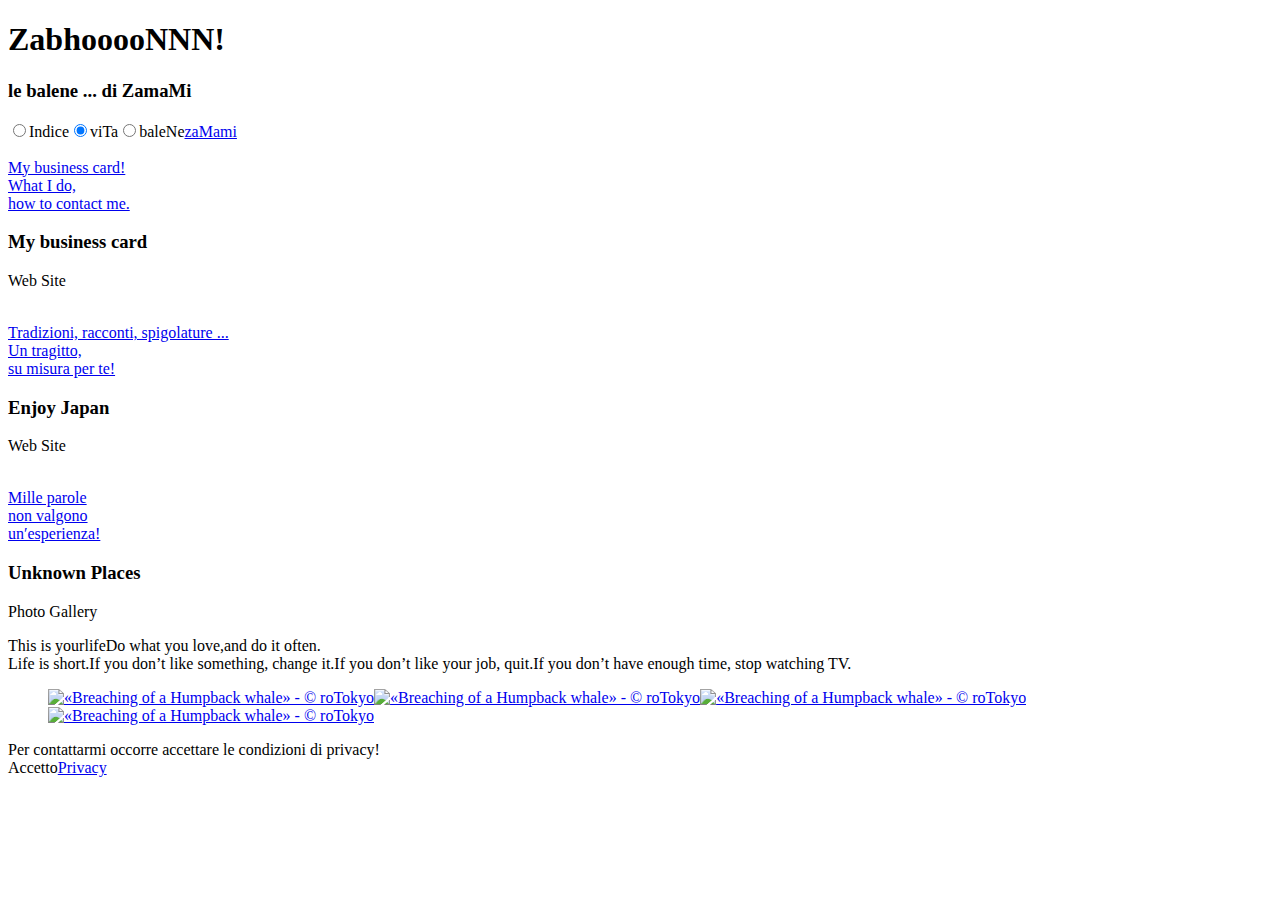
==== index.html @ dbf24d2e "Whales in ... Zamami!" ====
<!DOCTYPE html><html lang="it" class="no-js"><head><meta charset="utf-8"/><meta http-equiv="X-UA-Compatible" content="IE=edge"/><meta name="generator" content="Jekyll v4.0.0"/><meta name="HandheldFriendly" content="true"/><meta name="MobileOptimized" content="320"/><meta name="viewport" content="width=device-width, initial-scale=1, maximum-scale=1"/><meta name="format-detection" content="telephone=no"/><meta name="robots" content="index, follow"/><meta name="rating" content="general"/><title> Zabhoooonnn! Le balene di Zamami! </title><meta name="description" content="Ad ovest di Okinawa nel piccolo arcipelago di Kerama c’è Zamami, una piccola isola. Questo sito è dedicato al «Whale whatching» a Zamami."/><meta name="keywords" content="[“whale”, “whale watching”, “Zamami”, “Okinawa”, “Japan”]"/><link rel="canonical" href="https://rotokyo.github.io/whales/"/><meta name="author" content="Roberto Calesini"/><meta property="og:title" content="Zabhoooonnn! Le balene di Zamami!"/><meta property="og:locale" content="it_IT"/><meta property="og:description" content="Ad ovest di Okinawa nel piccolo arcipelago di Kerama c’è Zamami, una piccola isola. Questo sito è dedicato al «Whale whatching» a Zamami."/><meta property="og:keywords" content="[“whale”, “whale watching”, “Zamami”, “Okinawa”, “Japan”]"/><meta property="og:url" content="https://rotokyo.github.io/whales/"/><meta property="og:site_name" content="Zabhoooonnn! Le balene di Zamami!"/><meta property="og:image" content="https://rotokyo.github.io/whales/assets/images/balena-fb.jpg"/><meta property="og:image:alt" content="Una megattera che si tuffa nell’oceano Pacifico"/><meta property="og:type" content="article"><meta property="article:published_time" content="2020-02-22T00:00:00+00:00"><meta property="article:author" content="Roberto Calesini"><meta property="article:modified_time" content="2020-02-22T00:00:00+00:00"><meta property="fb:admins" content="facebookAdmins"/><meta property="article:publisher" content="facebookPublisher"/><meta property="fb:app_id" content="facebookApp_id"/><meta name="twitter:card" content="summary_large_image"><meta name="twitter:site" content="@bCard"><meta name="twitter:creator" content="@@robertoCalesini"/><meta name="twitter:title" content="Zabhoooonnn! Le balene di Zamami!"/><meta name="twitter:description" content="Ad ovest di Okinawa nel piccolo arcipelago di Kerama c’è Zamami, una piccola isola. Questo sito è dedicato al «Whale whatching» a Zamami."/><meta name="twitter:image" content="https://rotokyo.github.io/whales/assets/images/balena-tw.jpg"/><meta name="twitter:image:alt" content="Una megattera che si tuffa nell’oceano Pacifico"/><meta name="twitter:url" content="https://rotokyo.github.io/whales/"/><meta name="google-site-verification" content="nDhXHSwUW2Rm9GqmVTcCnp7rgWrhVAEamBBnbAq461M"/><script async src="https://www.googletagmanager.com/gtag/js?id=UA-77095409-5"></script><script>function gtag(){dataLayer.push(arguments)}window.dataLayer=window.dataLayer||[],gtag("js",new Date),gtag("config","UA-77095409-5");</script><link rel="icon" type="image/png" sizes="32x32" href="/assets/favicons/favicon-32x32.png?v=M4KB6yg6LJ"><link rel="icon" type="image/png" sizes="16x16" href="/assets/favicons/favicon-16x16.png?v=M4KB6yg6LJ"><link rel="manifest" href="/assets/favicons/site.webmanifest?v=M4KB6yg6LJ"><link rel="mask-icon" href="/assets/favicons/safari-pinned-tab.svg?v=M4KB6yg6LJ" color="#5bbad5"><link rel="shortcut icon" href="/assets/favicons/favicon.ico?v=M4KB6yg6LJ"><meta name="apple-mobile-web-app-title" content="Whales"><meta name="application-name" content="Whales"><meta name="msapplication-TileColor" content="#ffffff"><meta name="msapplication-config" content="/assets/favicons/browserconfig.xml?v=M4KB6yg6LJ"><meta name="theme-color" content="#ffffff"><link rel="stylesheet" href="/whales/assets/css/main.css"/><link rel="sitemap" href="/whales/sitemap.xml" type="application/xml" title="Sitemap"/><link rel="author" href="/whales/humans.txt" type="text/plain"/><script>document.documentElement.className=document.documentElement.className.replace(/\bno-js\b/g,"")+" js ";</script></head><body class="body"><div class="siteWrapper"><header class="siteHeader"><section class="sectionHeader"><div class="bannerWrapper"><div class="bannerTextWrapper"><h1 class="heading">ZabhooooNNN!</h1><h3 class="subheading button">le balene ... di ZamaMi</h3></div></div></section></header><div class="pageWrapper"><nav class="navigatorWrapper"><div class="navigatorButtonWrapper"><input id="tab1" type="radio" name="tabs"/><label for="tab1" onclick="loadTab(1)">Indice</label><input id="tab0" type="radio" name="tabs" checked/><label for="tab0" onclick="loadTab(0)">viTa</label><input id="tab2" type="radio" name="tabs"/><label for="tab2" onclick="loadTab(2)">baleNe</label><a class="zamami" href="https://rotokyo.github.io/blog/2019/01/27/zamami.html" target="_blank" rel="noopener noreferrer">zaMami</a></div></nav><main class="tabsWrapper"><section id="page1"><section class="sections sectionLinks"><section class="linksWrapper"><div class="mediaGrid links"><div class="mediaCell"><div class="mediaBox"><img src="/whales/assets/images/bc.jpg" alt=""><div class="mask"></div><a class="ajax" href="https://rotokyo.github.io/" target="_blank" rel="noopener noreferrer"><span>My business card!<br/>What I do,<br/>how to contact me.</span></a></div><div class="mediaCellDesc"><h3 class="tac">My business card</h3><p class="tac">Web Site</p></div></div><div class="mediaCell"><div class="mediaBox"><img src="/whales/assets/images/ej.jpg" alt=""><div class="mask"></div><a class="ajax" href="https://rotokyo.github.io/blog/" target="_blank" rel="noopener noreferrer"><span>Tradizioni, racconti, spigolature ...<br/>Un tragitto,<br/>su misura per te!</span></a></div><div class="mediaCellDesc"><h3 class="tac">Enjoy Japan</h3><p class="tac">Web Site</p></div></div><div class="mediaCell"><div class="mediaBox"><img src="/whales/assets/images/fg.jpg" alt=""><div class="mask"></div><a class="ajax" href="https://www.flickr.com/photos/rotokyo/albums" target="_blank" rel="noopener noreferrer"><span>Mille parole<br/>non valgono<br/>un′esperienza!</span></a></div><div class="mediaCellDesc"><h3 class="tac">Unknown Places</h3><p class="tac">Photo Gallery</p></div></div></div></section></section></section><section id="page0"><section class="sections sectionIndex"><section class="indexWrapper"><div id="one"><span class="testo" id="one-left-one">This is your</span><span class="testo" id="one-right">life</span><span class="testo" id="one-left-two">Do what you love,</span><span class="testo" id="one-left-three">and do it often.</span></div><div id="two"><span class="testo" id="two-row-one">Life is short.</span><span class="testo" id="two-row-two">If you don’t like something, change it.</span><span class="testo" id="two-row-three">If you don’t like your job, quit.</span><span class="testo" id="two-row-four">If you don’t have enough time, stop watching TV.</span></div></section></section></section><section id="page2"><section class="sections sectionPhotos"><section class="sectionPhotogallery"><figure class="gallery"><a href="/whales/assets/images/a-1200.jpg" data-lity data-lity-desc="«Dance on the ocean» - © roTokyo"><img src="/whales/assets/images/a-640.jpg" alt="«Breaching of a Humpback whale» - © roTokyo" title="«Dance on the ocean» - © roTokyo"></a><a href="/whales/assets/images/b-1200.jpg" data-lity data-lity-desc="«Dance on the ocean» - © roTokyo"><img src="/whales/assets/images/b-640.jpg" alt="«Breaching of a Humpback whale» - © roTokyo" title="«Dance on the ocean» - © roTokyo"></a><a href="/whales/assets/images/c-1200.jpg" data-lity data-lity-desc="«Dance on the ocean» - © roTokyo"><img src="/whales/assets/images/c-640.jpg" alt="«Breaching of a Humpback whale» - © roTokyo" title="«Dance on the ocean» - © roTokyo"></a><a href="/whales/assets/images/d-1200.jpg" data-lity data-lity-desc="«Dance on the ocean» - © roTokyo"><img src="/whales/assets/images/d-640.jpg" alt="«Breaching of a Humpback whale» - © roTokyo" title="«Dance on the ocean» - © roTokyo"></a></figure></section></section></section></main><script>function loadTab(e){e!==lastTab&&(document.getElementById("tab"+lastTab).checked=!1,document.getElementById("page"+lastTab).style.opacity="0",document.getElementById("page"+lastTab).style.height="0",document.getElementById("page"+lastTab).style.overflow="hidden",document.getElementById("tab"+e).checked=!0,document.getElementById("page"+e).style.opacity="1",document.getElementById("page"+e).style.height="auto",lastTab=e)}var lastTab=0;</script></div><footer class="siteFooter idPrivacyFooter" id="idPrivacyFooter"><div class="footerStrip"><a href="https://rotokyo.github.io/pages/termini.html" class="idPrivacyFooter" target="_blank" rel="noopener noreferrer"><img src="/whales/assets/images/privacy.png" alt="Privacy Logo" title="Go to ... privacy page!"></a><span>&copy;&nbsp; <a href="mailto:rotokyo@icloud.com" title=" To contact us ... "> kazuRo </a>&nbsp;Tokyo, Japan </span></div></footer></div><div class="sitePrivacy"><div id="idPrivacyCookie"><div>Per contattarmi occorre accettare le condizioni di privacy!</div><a id="idBtnPrivacyCookieAccept" class="btnPrivacyCookies">Accetto</a><a href="https://rotokyo.github.io/pages/termini.html" class="btnPrivacy">Privacy</a></div></div><script src="https://ajax.googleapis.com/ajax/libs/jquery/3.2.1/jquery.min.js"></script><script>function createCookie(e,t,o){var i="";if(o){var r=new Date;r.setTime(r.getTime()+24*o*60*60*1e3),i="; expires="+r.toUTCString()}document.cookie=e+"="+t+i+"; path=/"}function readCookie(e){for(var t=e+"=",o=document.cookie.split(";"),i=0;i<o.length;i++){for(var r=o[i];" "==r.charAt(0);)r=r.substring(1,r.length);if(0==r.indexOf(t))return r.substring(t.length,r.length)}return null}function eraseCookie(e){createCookie(e,"",-1)}function accept(){"true"==readCookie("RobertoCalesiniCookiesAccepted")?($("#contactBtn").removeAttr("disabled"),$("#newsLetterBtn").removeAttr("disabled"),$("#toolTipToggleAcc").hide(),$(".github-fork-ribbon").show(),window.$crisp=[],window.CRISP_WEBSITE_ID="739117ff-dd4d-4156-b6f6-ae63b1d0b323",d=document,s=d.createElement("script"),s.src="https://client.crisp.chat/l.js",s.async=1,d.getElementsByTagName("head")[0].appendChild(s)):($("#contactBtn").attr("disabled",!0),$("#newsLetterBtn").attr("disabled",!0),$("#toolTipToggleAcc").show(),$(".idPrivacyFooter").hide(),$(".github-fork-ribbon").hide(),$("#idPrivacyCookie").show())}accept(),$("#idBtnPrivacyCookieAccept").click(function(){createCookie("RobertoCalesiniCookiesAccepted","true",31),$("#idPrivacyCookie").hide(),location.reload()});</script><script async src="/whales/assets/js/lity.js"></script></body></html>
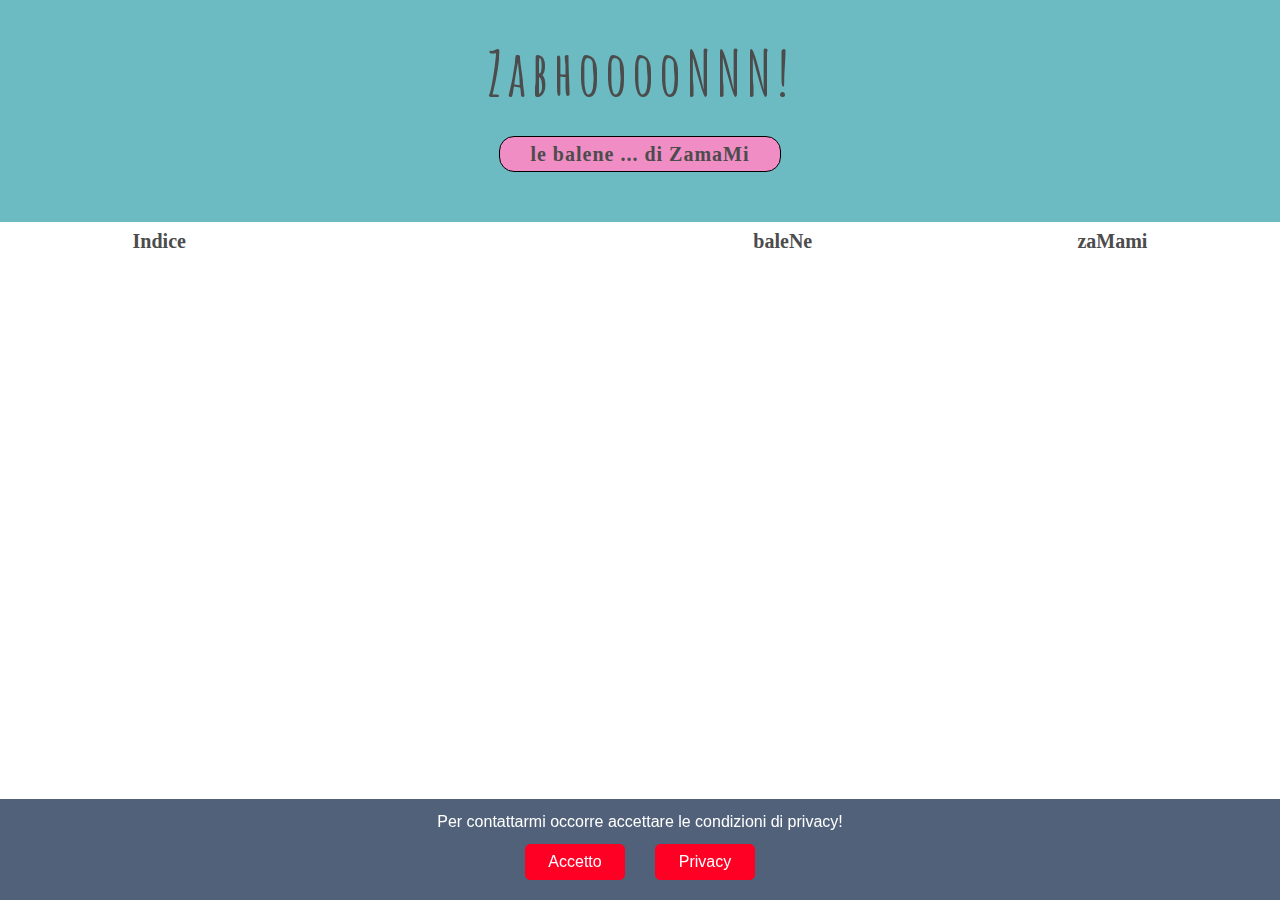
==== commit b4bc48aa: "Whales in ... Zamami!" ====
--- a/index.html
+++ b/index.html
@@ -1 +1,3 @@
-<!DOCTYPE html><html lang="it" class="no-js"><head><meta charset="utf-8"/><meta http-equiv="X-UA-Compatible" content="IE=edge"/><meta name="generator" content="Jekyll v4.0.0"/><meta name="HandheldFriendly" content="true"/><meta name="MobileOptimized" content="320"/><meta name="viewport" content="width=device-width, initial-scale=1, maximum-scale=1"/><meta name="format-detection" content="telephone=no"/><meta name="robots" content="index, follow"/><meta name="rating" content="general"/><title> Zabhoooonnn! Le balene di Zamami! </title><meta name="description" content="Ad ovest di Okinawa nel piccolo arcipelago di Kerama c’è Zamami, una piccola isola. Questo sito è dedicato al «Whale whatching» a Zamami."/><meta name="keywords" content="[“whale”, “whale watching”, “Zamami”, “Okinawa”, “Japan”]"/><link rel="canonical" href="https://rotokyo.github.io/whales/"/><meta name="author" content="Roberto Calesini"/><meta property="og:title" content="Zabhoooonnn! Le balene di Zamami!"/><meta property="og:locale" content="it_IT"/><meta property="og:description" content="Ad ovest di Okinawa nel piccolo arcipelago di Kerama c’è Zamami, una piccola isola. Questo sito è dedicato al «Whale whatching» a Zamami."/><meta property="og:keywords" content="[“whale”, “whale watching”, “Zamami”, “Okinawa”, “Japan”]"/><meta property="og:url" content="https://rotokyo.github.io/whales/"/><meta property="og:site_name" content="Zabhoooonnn! Le balene di Zamami!"/><meta property="og:image" content="https://rotokyo.github.io/whales/assets/images/balena-fb.jpg"/><meta property="og:image:alt" content="Una megattera che si tuffa nell’oceano Pacifico"/><meta property="og:type" content="article"><meta property="article:published_time" content="2020-02-22T00:00:00+00:00"><meta property="article:author" content="Roberto Calesini"><meta property="article:modified_time" content="2020-02-22T00:00:00+00:00"><meta property="fb:admins" content="facebookAdmins"/><meta property="article:publisher" content="facebookPublisher"/><meta property="fb:app_id" content="facebookApp_id"/><meta name="twitter:card" content="summary_large_image"><meta name="twitter:site" content="@bCard"><meta name="twitter:creator" content="@@robertoCalesini"/><meta name="twitter:title" content="Zabhoooonnn! Le balene di Zamami!"/><meta name="twitter:description" content="Ad ovest di Okinawa nel piccolo arcipelago di Kerama c’è Zamami, una piccola isola. Questo sito è dedicato al «Whale whatching» a Zamami."/><meta name="twitter:image" content="https://rotokyo.github.io/whales/assets/images/balena-tw.jpg"/><meta name="twitter:image:alt" content="Una megattera che si tuffa nell’oceano Pacifico"/><meta name="twitter:url" content="https://rotokyo.github.io/whales/"/><meta name="google-site-verification" content="nDhXHSwUW2Rm9GqmVTcCnp7rgWrhVAEamBBnbAq461M"/><script async src="https://www.googletagmanager.com/gtag/js?id=UA-77095409-5"></script><script>function gtag(){dataLayer.push(arguments)}window.dataLayer=window.dataLayer||[],gtag("js",new Date),gtag("config","UA-77095409-5");</script><link rel="icon" type="image/png" sizes="32x32" href="/assets/favicons/favicon-32x32.png?v=M4KB6yg6LJ"><link rel="icon" type="image/png" sizes="16x16" href="/assets/favicons/favicon-16x16.png?v=M4KB6yg6LJ"><link rel="manifest" href="/assets/favicons/site.webmanifest?v=M4KB6yg6LJ"><link rel="mask-icon" href="/assets/favicons/safari-pinned-tab.svg?v=M4KB6yg6LJ" color="#5bbad5"><link rel="shortcut icon" href="/assets/favicons/favicon.ico?v=M4KB6yg6LJ"><meta name="apple-mobile-web-app-title" content="Whales"><meta name="application-name" content="Whales"><meta name="msapplication-TileColor" content="#ffffff"><meta name="msapplication-config" content="/assets/favicons/browserconfig.xml?v=M4KB6yg6LJ"><meta name="theme-color" content="#ffffff"><link rel="stylesheet" href="/whales/assets/css/main.css"/><link rel="sitemap" href="/whales/sitemap.xml" type="application/xml" title="Sitemap"/><link rel="author" href="/whales/humans.txt" type="text/plain"/><script>document.documentElement.className=document.documentElement.className.replace(/\bno-js\b/g,"")+" js ";</script></head><body class="body"><div class="siteWrapper"><header class="siteHeader"><section class="sectionHeader"><div class="bannerWrapper"><div class="bannerTextWrapper"><h1 class="heading">ZabhooooNNN!</h1><h3 class="subheading button">le balene ... di ZamaMi</h3></div></div></section></header><div class="pageWrapper"><nav class="navigatorWrapper"><div class="navigatorButtonWrapper"><input id="tab1" type="radio" name="tabs"/><label for="tab1" onclick="loadTab(1)">Indice</label><input id="tab0" type="radio" name="tabs" checked/><label for="tab0" onclick="loadTab(0)">viTa</label><input id="tab2" type="radio" name="tabs"/><label for="tab2" onclick="loadTab(2)">baleNe</label><a class="zamami" href="https://rotokyo.github.io/blog/2019/01/27/zamami.html" target="_blank" rel="noopener noreferrer">zaMami</a></div></nav><main class="tabsWrapper"><section id="page1"><section class="sections sectionLinks"><section class="linksWrapper"><div class="mediaGrid links"><div class="mediaCell"><div class="mediaBox"><img src="/whales/assets/images/bc.jpg" alt=""><div class="mask"></div><a class="ajax" href="https://rotokyo.github.io/" target="_blank" rel="noopener noreferrer"><span>My business card!<br/>What I do,<br/>how to contact me.</span></a></div><div class="mediaCellDesc"><h3 class="tac">My business card</h3><p class="tac">Web Site</p></div></div><div class="mediaCell"><div class="mediaBox"><img src="/whales/assets/images/ej.jpg" alt=""><div class="mask"></div><a class="ajax" href="https://rotokyo.github.io/blog/" target="_blank" rel="noopener noreferrer"><span>Tradizioni, racconti, spigolature ...<br/>Un tragitto,<br/>su misura per te!</span></a></div><div class="mediaCellDesc"><h3 class="tac">Enjoy Japan</h3><p class="tac">Web Site</p></div></div><div class="mediaCell"><div class="mediaBox"><img src="/whales/assets/images/fg.jpg" alt=""><div class="mask"></div><a class="ajax" href="https://www.flickr.com/photos/rotokyo/albums" target="_blank" rel="noopener noreferrer"><span>Mille parole<br/>non valgono<br/>un′esperienza!</span></a></div><div class="mediaCellDesc"><h3 class="tac">Unknown Places</h3><p class="tac">Photo Gallery</p></div></div></div></section></section></section><section id="page0"><section class="sections sectionIndex"><section class="indexWrapper"><div id="one"><span class="testo" id="one-left-one">This is your</span><span class="testo" id="one-right">life</span><span class="testo" id="one-left-two">Do what you love,</span><span class="testo" id="one-left-three">and do it often.</span></div><div id="two"><span class="testo" id="two-row-one">Life is short.</span><span class="testo" id="two-row-two">If you don’t like something, change it.</span><span class="testo" id="two-row-three">If you don’t like your job, quit.</span><span class="testo" id="two-row-four">If you don’t have enough time, stop watching TV.</span></div></section></section></section><section id="page2"><section class="sections sectionPhotos"><section class="sectionPhotogallery"><figure class="gallery"><a href="/whales/assets/images/a-1200.jpg" data-lity data-lity-desc="«Dance on the ocean» - © roTokyo"><img src="/whales/assets/images/a-640.jpg" alt="«Breaching of a Humpback whale» - © roTokyo" title="«Dance on the ocean» - © roTokyo"></a><a href="/whales/assets/images/b-1200.jpg" data-lity data-lity-desc="«Dance on the ocean» - © roTokyo"><img src="/whales/assets/images/b-640.jpg" alt="«Breaching of a Humpback whale» - © roTokyo" title="«Dance on the ocean» - © roTokyo"></a><a href="/whales/assets/images/c-1200.jpg" data-lity data-lity-desc="«Dance on the ocean» - © roTokyo"><img src="/whales/assets/images/c-640.jpg" alt="«Breaching of a Humpback whale» - © roTokyo" title="«Dance on the ocean» - © roTokyo"></a><a href="/whales/assets/images/d-1200.jpg" data-lity data-lity-desc="«Dance on the ocean» - © roTokyo"><img src="/whales/assets/images/d-640.jpg" alt="«Breaching of a Humpback whale» - © roTokyo" title="«Dance on the ocean» - © roTokyo"></a></figure></section></section></section></main><script>function loadTab(e){e!==lastTab&&(document.getElementById("tab"+lastTab).checked=!1,document.getElementById("page"+lastTab).style.opacity="0",document.getElementById("page"+lastTab).style.height="0",document.getElementById("page"+lastTab).style.overflow="hidden",document.getElementById("tab"+e).checked=!0,document.getElementById("page"+e).style.opacity="1",document.getElementById("page"+e).style.height="auto",lastTab=e)}var lastTab=0;</script></div><footer class="siteFooter idPrivacyFooter" id="idPrivacyFooter"><div class="footerStrip"><a href="https://rotokyo.github.io/pages/termini.html" class="idPrivacyFooter" target="_blank" rel="noopener noreferrer"><img src="/whales/assets/images/privacy.png" alt="Privacy Logo" title="Go to ... privacy page!"></a><span>&copy;&nbsp; <a href="mailto:rotokyo@icloud.com" title=" To contact us ... "> kazuRo </a>&nbsp;Tokyo, Japan </span></div></footer></div><div class="sitePrivacy"><div id="idPrivacyCookie"><div>Per contattarmi occorre accettare le condizioni di privacy!</div><a id="idBtnPrivacyCookieAccept" class="btnPrivacyCookies">Accetto</a><a href="https://rotokyo.github.io/pages/termini.html" class="btnPrivacy">Privacy</a></div></div><script src="https://ajax.googleapis.com/ajax/libs/jquery/3.2.1/jquery.min.js"></script><script>function createCookie(e,t,o){var i="";if(o){var r=new Date;r.setTime(r.getTime()+24*o*60*60*1e3),i="; expires="+r.toUTCString()}document.cookie=e+"="+t+i+"; path=/"}function readCookie(e){for(var t=e+"=",o=document.cookie.split(";"),i=0;i<o.length;i++){for(var r=o[i];" "==r.charAt(0);)r=r.substring(1,r.length);if(0==r.indexOf(t))return r.substring(t.length,r.length)}return null}function eraseCookie(e){createCookie(e,"",-1)}function accept(){"true"==readCookie("RobertoCalesiniCookiesAccepted")?($("#contactBtn").removeAttr("disabled"),$("#newsLetterBtn").removeAttr("disabled"),$("#toolTipToggleAcc").hide(),$(".github-fork-ribbon").show(),window.$crisp=[],window.CRISP_WEBSITE_ID="739117ff-dd4d-4156-b6f6-ae63b1d0b323",d=document,s=d.createElement("script"),s.src="https://client.crisp.chat/l.js",s.async=1,d.getElementsByTagName("head")[0].appendChild(s)):($("#contactBtn").attr("disabled",!0),$("#newsLetterBtn").attr("disabled",!0),$("#toolTipToggleAcc").show(),$(".idPrivacyFooter").hide(),$(".github-fork-ribbon").hide(),$("#idPrivacyCookie").show())}accept(),$("#idBtnPrivacyCookieAccept").click(function(){createCookie("RobertoCalesiniCookiesAccepted","true",31),$("#idPrivacyCookie").hide(),location.reload()});</script><script async src="/whales/assets/js/lity.js"></script></body></html>+<!DOCTYPE html><html lang="it" class="no-js"><head><meta charset="utf-8"/><meta http-equiv="X-UA-Compatible" content="IE=edge"/><meta name="generator" content="Jekyll v4.0.0"/><meta name="HandheldFriendly" content="true"/><meta name="MobileOptimized" content="320"/><meta name="viewport" content="width=device-width, initial-scale=1, maximum-scale=1"/><meta name="format-detection" content="telephone=no"/><meta name="robots" content="index, follow"/><meta name="rating" content="general"/><title> Zabhoooonnn! Le balene di Zamami! </title><meta name="description" content="Ad ovest di Okinawa nel piccolo arcipelago di Kerama c’è Zamami, una piccola isola. Questo sito è dedicato al «Whale whatching» a Zamami."/><meta name="keywords" content="[“whale”, “whale watching”, “Zamami”, “Okinawa”, “Japan”]"/><link rel="canonical" href="https://rotokyo.github.io/whales/"/><meta name="author" content="Roberto Calesini"/><meta property="og:title" content="Zabhoooonnn! Le balene di Zamami!"/><meta property="og:locale" content="it_IT"/><meta property="og:description" content="Ad ovest di Okinawa nel piccolo arcipelago di Kerama c’è Zamami, una piccola isola. Questo sito è dedicato al «Whale whatching» a Zamami."/><meta property="og:keywords" content="[“whale”, “whale watching”, “Zamami”, “Okinawa”, “Japan”]"/><meta property="og:url" content="https://rotokyo.github.io/whales/"/><meta property="og:site_name" content="Zabhoooonnn! Le balene di Zamami!"/><meta property="og:image" content="https://rotokyo.github.io/whales/assets/images/balena-fb.jpg"/><meta property="og:image:alt" content="Una megattera che si tuffa nell’oceano Pacifico - "/><meta property="og:type" content="article"><meta property="article:published_time" content="2020-02-22T00:00:00+00:00"><meta property="article:author" content="Roberto Calesini"><meta property="article:modified_time" content="2020-02-22T00:00:00+00:00"><meta property="fb:admins" content="facebookAdmins"/><meta property="article:publisher" content="facebookPublisher"/><meta property="fb:app_id" content="facebookApp_id"/><meta name="twitter:card" content="summary_large_image"><meta name="twitter:site" content="@bCard"><meta name="twitter:creator" content="@@robertoCalesini"/><meta name="twitter:title" content="Zabhoooonnn! Le balene di Zamami!"/><meta name="twitter:description" content="Ad ovest di Okinawa nel piccolo arcipelago di Kerama c’è Zamami, una piccola isola. Questo sito è dedicato al «Whale whatching» a Zamami."/><meta name="twitter:image" content="https://rotokyo.github.io/whales/assets/images/balena-tw.jpg"/><meta name="twitter:image:alt" content="Una megattera che si tuffa nell’oceano Pacifico - "/><meta name="twitter:url" content="https://rotokyo.github.io/whales/"/><meta name="google-site-verification" content="nDhXHSwUW2Rm9GqmVTcCnp7rgWrhVAEamBBnbAq461M"/><script async src="https://www.googletagmanager.com/gtag/js?id=UA-77095409-5"></script><script>function gtag(){dataLayer.push(arguments)}window.dataLayer=window.dataLayer||[],gtag("js",new Date),gtag("config","UA-77095409-5");</script><link rel="icon" type="image/png" sizes="32x32" href="/assets/favicons/favicon-32x32.png?v=M4KB6yg6LJ"><link rel="icon" type="image/png" sizes="16x16" href="/assets/favicons/favicon-16x16.png?v=M4KB6yg6LJ"><link rel="manifest" href="/assets/favicons/site.webmanifest?v=M4KB6yg6LJ"><link rel="mask-icon" href="/assets/favicons/safari-pinned-tab.svg?v=M4KB6yg6LJ" color="#5bbad5"><link rel="shortcut icon" href="/assets/favicons/favicon.ico?v=M4KB6yg6LJ"><meta name="apple-mobile-web-app-title" content="Whales"><meta name="application-name" content="Whales"><meta name="msapplication-TileColor" content="#ffffff"><meta name="msapplication-config" content="/assets/favicons/browserconfig.xml?v=M4KB6yg6LJ"><meta name="theme-color" content="#ffffff"><style>@charset "UTF-8";.flower{color:#f08dc4}.whale{color:#5cb4bd}*,*::before,*::after{box-sizing:border-box;box-sizing:inherit}html{-webkit-text-size-adjust:100%;-ms-text-size-adjust:100%;-webkit-font-smoothing:antialiased;-moz-osx-font-smoothing:grayscale;font-variant-ligatures:common-ligatures;-webkit-tap-highlight-color:transparent;font-kerning:normal;font-family:sans-serif,serif,monospace,fantasy,cursive;font-size:62.5%;box-sizing:border-box}html.no-js body:before{position:absolute;top:50%;left:50%;transform:translate(-50%,-50%);content:"Contact me at rotokyo@icloud.com"}body{-webkit-text-size-adjust:100%;-webkit-font-smoothing:antialiased;font-kerning:normal;font-variant-ligatures:common-ligatures;text-rendering:optimizeLegibility;overflow-x:hidden;font-family:sans-serif,serif,monospace,fantasy,cursive;font-size:1.6rem;color:#4c4c4c;font-weight:400;line-height:1.6;margin:0;background-repeat:no-repeat;background-size:cover;background-position:50% 50%}input,textarea,select,fieldset{margin-bottom:1.5rem}pre,blockquote,dl,figure,table,p,ul,ol,form{margin-bottom:2.5rem}hr{margin:5rem auto;border:0;height:25px}@font-face{font-family:'Amatic SC';font-style:normal;font-weight:700;src:url("[data-uri]");font-display:swap}@font-face{font-family:'Handlee';font-style:normal;font-weight:400;src:local("Handlee Regular"),local("Handlee-Regular"),url(https://fonts.gstatic.com/s/handlee/v8/-F6xfjBsISg9aMakPm3wowtKzig.woff2) format("woff2");unicode-range:U+0041-005A,U+0061-007A;font-display:swap}@font-face{font-family:'Josefin Sans';font-style:normal;font-weight:400;src:local("Josefin Sans Regular"),local("JosefinSans-Regular"),url(https://fonts.gstatic.com/s/josefinsans/v14/Qw3aZQNVED7rKGKxtqIqX5EUDXx4Vn8sig.woff2) format("woff2");unicode-range:U+0000-00FF,U+0131,U+0152-0153,U+02BB-02BC,U+02C6,U+02DA,U+02DC,U+2000-206F,U+2074,U+20AC,U+2122,U+2191,U+2193,U+2212,U+2215,U+FEFF,U+FFFD}.heading{font-family:"Amatic SC"}.subheading{font-family:"Handlee"}.testo{font-family:"Josefin Sans"}.fantasy{font-family:fantasy}.cursive{font-family:cursive}h1,h2,h3,h4,h5,h6{margin-top:0;margin-bottom:3rem;font-weight:600}h1{font-size:4rem;line-height:1.2;letter-spacing:.5rem;white-space:nowrap}h2{font-size:3.4rem;line-height:1.18}h3{font-size:2rem;line-height:1.7;letter-spacing:.3rem}@media only screen and (min-width:569px){h1{font-size:6rem;line-height:1.1}h2{font-size:5.2rem;line-height:1.16}}p{line-height:1.5;margin-top:0}@media only screen and (min-width:569px){p{font-size:1.8rem;line-height:1.4}}a{background-color:transparent;-webkit-text-decoration-skip:objects;text-decoration:none}a:focus,a:active,a:visited{text-decoration:none;outline-width:0}.zamami{display:inline-block;border:3px solid transparent;font-family:"Handlee";font-size:2rem;color:#4c4c4c;font-weight:700}.zamami:hover{cursor:pointer;color:#f08dc4;border-bottom:3px solid #f08dc4}ul{list-style:none;padding:0}li{margin-bottom:1rem}.button,button{display:inline-block;text-align:center;letter-spacing:.1rem;box-sizing:border-box;text-transform:none;text-decoration:none;white-space:nowrap;background-color:#f08dc4;border-radius:15px;border:1px solid #000;padding:0 3rem;cursor:default}img,video,object{max-width:100%;height:auto;border:0;outline:0}figure{max-width:100%;margin:auto}figcaption{margin:2rem auto;text-align:center;line-height:3;border:1px solid #000;background-color:#fafafa}.tal{text-align:left}.tac{text-align:center;margin-left:auto;margin-right:auto}.tar{text-align:right}.taj{text-align:justify}.mb-1{margin-bottom:-1rem}.block{display:block}.clearfix:after{content:"";display:table;clear:both}body div.siteWrapper{margin:0;display:flex;flex-direction:column;min-height:100vh}body div.siteWrapper div.pageWrapper{flex:1;padding:0}.siteHeader{background-color:rgba(92,180,189,0.9);padding:4rem 0 2rem;text-align:center}.siteFooter{width:100%;position:fixed;bottom:0}.footerStrip{width:100%;height:3.6rem;color:#4c4c4c;font-weight:600;background-color:#5cb4bd}.footerStrip span{font-size:1.2rem;font-weight:600;line-height:3.6}.footerStrip a{color:#4c4c4c}.footerStrip a img{vertical-align:middle;line-height:36px;width:3rem;height:3rem;display:inline;margin:0 1rem .5rem 1rem}.footerStrip a:hover{color:#f08dc4}.footerStrip .humans{vertical-align:middle;display:inline;width:88px;margin-right:1rem;float:right}.sitePrivacy{z-index:999}#idPrivacyCookie{display:none;position:fixed;padding:10px 30px;width:100%;bottom:0;background-color:rgba(38,57,89,0.8);color:#fff;text-align:center}#idPrivacyCookie a{display:inline-block;cursor:pointer}.btnPrivacy,.btnPrivacyCookies{color:#fff;width:100px;border:1px solid #ff0025;background-color:#ff0025;border-radius:5px;padding:4px 16px;margin:10px 0}
+.btnPrivacy:hover,.btnPrivacyCookies:hover{background-color:#ddd}.btnPrivacy{margin-left:15px}.btnPrivacy:visited{color:#fff}.btnPrivacy:hover{color:#ff0025}.btnPrivacyCookies{margin-right:15px;transition:background-color .35s ease-in-out}.btnPrivacyCookies:hover{color:#263959}[id^="page"]{transition:opacity 2s ease-out;opacity:0;height:0;overflow:hidden}#page0{opacity:1;height:auto}.navigatorWrapper{padding:0 0 1rem 0;text-align:center}.navigatorWrapper .navigatorButtonWrapper{display:flex;flex-direction:row;flex-wrap:nowrap;align-items:center;justify-content:space-around}.navigatorWrapper .navigatorButtonWrapper input{display:none}.navigatorWrapper .navigatorButtonWrapper input:checked+label{color:#fff;cursor:default}.navigatorWrapper .navigatorButtonWrapper label{display:inline-block;border:3px solid transparent;cursor:pointer;font-family:"Handlee";font-size:2rem;color:#4c4c4c;font-weight:700}.navigatorWrapper .navigatorButtonWrapper label:hover{cursor:pointer;color:#f08dc4;border-bottom:3px solid #f08dc4}.indexWrapper{text-transform:uppercase;border:1px solid #fff;padding:5px;margin:4rem 1rem 4rem}#one,#two{overflow:hidden;color:#fff}#one-left-one{font-size:5rem;letter-spacing:.58rem;line-height:5.6rem;text-align:center;display:block;margin:0 auto}#one-right{font-size:12rem;line-height:13rem;text-align:center;display:block}#one-left-two{font-size:2.4rem;line-height:1.9rem;letter-spacing:.13rem;display:block;text-align:center}#one-left-three{font-size:2.4rem;line-height:3.4rem;letter-spacing:.37rem;display:block;text-align:center;hyphens:auto}#two-row-one{padding-top:.8rem;font-size:8rem;line-height:8.5rem;display:block;text-align:center}#two-row-two{font-size:3.2rem;line-height:3.8rem;letter-spacing:.2px;hyphens:auto;text-align:center;display:block}#two-row-three{font-size:2rem;line-height:1.5;hyphens:auto;text-align:center;display:block;padding:2rem 0}#two-row-four{font-size:2.5rem;line-height:1.2;hyphens:auto;text-align:center;display:block;letter-spacing:.3px}@media screen and (orientation:landscape) and (min-width:735px){.indexWrapper{max-width:735px;margin:3rem auto 5rem}.indexWrapper #one-right{float:right;text-align:right}.indexWrapper #one-left-one,.indexWrapper #one-left-two,.indexWrapper #one-left-three{float:left;text-align:left;font-size:3.4rem;line-height:1}.indexWrapper #one-left-one{letter-spacing:1rem}.indexWrapper #two-row-one{font-size:9rem;letter-spacing:.37rem;margin-bottom:1rem}.indexWrapper #two-row-two,.indexWrapper #two-row-three{font-size:3rem;line-height:1.5rem}.indexWrapper #two-row-four{font-size:2.5rem;line-height:1.2;text-align:left;display:block;letter-spacing:-.10px}}.mediaGrid{margin:4rem auto;max-width:960px;display:flex;flex-wrap:wrap;justify-content:space-around;align-content:space-around}.mediaGrid .mediaCell{flex:1 1 295px;margin:1rem;max-width:292px;border:1px solid #000;box-shadow:0 2px 10px black;background-color:rgba(255,255,255,0.7)}.mediaGrid .mediaCell .mediaBox{position:relative}.mediaGrid .mediaCell .mediaBox .ajax{position:absolute;top:0;left:0;width:100%;height:100%;opacity:0}.mediaGrid .mediaCell .mediaBox .ajax span{font-family:"Josefin Sans";font-size:2rem;color:#4c4c4c;font-weight:600;line-height:1;position:absolute;top:50%;left:50%;transform:translate(-50%,-50%)}.mediaGrid .mediaCell .mediaBox .mask{opacity:0;position:absolute;top:0;right:0;bottom:0;left:0;text-align:center;background:rgba(240,141,196,0.6)}.mediaGrid .mediaCell .mediaBox:hover .ajax,.mediaGrid .mediaCell .mediaBox:hover .mask{opacity:1;transition:opacity 1s}.mediaGrid .mediaCell .mediaCellDesc{font-family:'Handlee';margin:0 auto;text-align:center}.sectionPhotos{max-width:90rem;margin:1rem auto 4rem;text-align:center}.gallery{display:flex;justify-content:center;align-items:center;flex-wrap:wrap}.gallery>a{display:block}.gallery img{width:95%;margin-top:1rem;border-radius:4px;transition:all .2s ease-in-out}.gallery img:hover{filter:brightness(160%)}@media screen and (min-width:735px){.gallery{flex-direction:row}.gallery img{max-width:350px}}/*! Lity - v2.3.1 - 2018-04-20 */.lity{z-index:9990;position:fixed;top:0;right:0;bottom:0;left:0;white-space:nowrap;background:#0b0b0b;background:rgba(0,0,0,0.9);outline:none!important;opacity:0;-webkit-transition:opacity .3s ease;-o-transition:opacity .3s ease;transition:opacity .3s ease}.lity.lity-opened{opacity:1}.lity.lity-closed{opacity:0}.lity *{box-sizing:border-box}.lity-wrap{z-index:9990;position:fixed;top:0;right:0;bottom:0;left:0;text-align:center;outline:none!important}.lity-wrap:before{content:'';display:inline-block;height:100%;vertical-align:middle;margin-right:-0.25em}.lity-loader{z-index:9991;color:#fff;position:absolute;top:50%;margin-top:-0.8em;width:100%;text-align:center;font-size:14px;font-family:Arial,Helvetica,sans-serif;opacity:0;-webkit-transition:opacity .3s ease;-o-transition:opacity .3s ease;transition:opacity .3s ease}
+.lity-loading .lity-loader{opacity:1}.lity-container{z-index:9992;position:relative;text-align:left;vertical-align:middle;display:inline-block;white-space:normal;max-width:100%;max-height:100%;outline:none!important}.lity-content{z-index:9993;width:100%;transform:scale(1);transition:-webkit-transform .3s ease;transition:transform .3s ease;transition:transform .3s ease,-webkit-transform .3s ease,-o-transform .3s ease}.lity-content>img{filter:brightness(160%)}.lity-loading .lity-content,.lity-closed .lity-content{transform:scale(0.8)}.lity-content:after{content:'';position:absolute;left:0;top:0;bottom:0;display:block;right:0;width:auto;height:auto;z-index:-1;box-shadow:0 0 8px rgba(0,0,0,0.6)}.lity-close{z-index:9994;width:50px;height:50px;position:fixed;right:0;top:0;-webkit-appearance:none;cursor:pointer;text-decoration:none;text-align:center;padding:0;color:#fff;font-style:normal;font-size:35px;font-family:Arial,Baskerville,monospace;line-height:35px;text-shadow:0 1px 2px rgba(0,0,0,0.6);border:0;background:0;outline:0;box-shadow:none}.lity-close::-moz-focus-inner{border:0;padding:0}.lity-close:hover,.lity-close:focus,.lity-close:active,.lity-close:visited{text-decoration:none;text-align:center;padding:0;color:#fff;font-style:normal;font-size:35px;font-family:Arial,Baskerville,monospace;line-height:35px;text-shadow:0 1px 2px rgba(0,0,0,0.6);border:0;background:0;outline:0;box-shadow:none}.lity-close:active{top:1px}.lity-image img{max-width:100%;display:block;line-height:0;border:0}.lity-iframe .lity-container,.lity-youtube .lity-container,.lity-vimeo .lity-container,.lity-facebookvideo .lity-container,.lity-googlemaps .lity-container{width:100%;max-width:964px}.lity-iframe-container{width:100%;height:0;padding-top:56.25%;overflow:auto;pointer-events:auto;transform:translateZ(0);-webkit-overflow-scrolling:touch}.lity-iframe-container iframe{position:absolute;display:block;top:0;left:0;width:100%;height:100%;box-shadow:0 0 8px rgba(0,0,0,0.6);background:#000}.lity-hide{display:none}</style><link rel="sitemap" href="/whales/sitemap.xml" type="application/xml" title="Sitemap"/><link rel="author" href="/whales/humans.txt" type="text/plain"/><script>document.documentElement.className=document.documentElement.className.replace(/\bno-js\b/g,"")+" js ";</script></head><body class="body" style="background-image: url(/whales/assets/images/splash.jpg);"><div class="siteWrapper"><header class="siteHeader"><section class="sectionHeader"><div class="bannerWrapper"><div class="bannerTextWrapper"><h1 class="heading">ZabhooooNNN!</h1><h3 class="subheading button">le balene ... di ZamaMi</h3></div></div></section></header><div class="pageWrapper"><nav class="navigatorWrapper"><div class="navigatorButtonWrapper"><input id="tab1" type="radio" name="tabs"/><label for="tab1" onclick="loadTab(1)">Indice</label><input id="tab0" type="radio" name="tabs" checked/><label for="tab0" onclick="loadTab(0)">viTa</label><input id="tab2" type="radio" name="tabs"/><label for="tab2" onclick="loadTab(2)">baleNe</label><a class="zamami" href="https://rotokyo.github.io/blog/2019/01/27/zamami.html" target="_blank" rel="noopener noreferrer">zaMami</a></div></nav><main class="tabsWrapper"><section id="page1"><section class="sections sectionLinks"><section class="linksWrapper"><div class="mediaGrid links"><div class="mediaCell"><div class="mediaBox"><img src="/whales/assets/images/bc.jpg" alt=""><div class="mask"></div><a class="ajax" href="https://rotokyo.github.io/" target="_blank" rel="noopener noreferrer"><span>My business card!<br/>What I do,<br/>how to contact me.</span></a></div><div class="mediaCellDesc"><h3 class="tac">My business card</h3><p class="tac">Web Site</p></div></div><div class="mediaCell"><div class="mediaBox"><img src="/whales/assets/images/ej.jpg" alt=""><div class="mask"></div><a class="ajax" href="https://rotokyo.github.io/blog/" target="_blank" rel="noopener noreferrer"><span>Tradizioni, racconti, spigolature ...<br/>Un tragitto,<br/>su misura per te!</span></a></div><div class="mediaCellDesc"><h3 class="tac">Enjoy Japan</h3><p class="tac">Web Site</p></div></div><div class="mediaCell"><div class="mediaBox"><img src="/whales/assets/images/fg.jpg" alt=""><div class="mask"></div><a class="ajax" href="https://www.flickr.com/photos/rotokyo/albums" target="_blank" rel="noopener noreferrer"><span>Mille parole<br/>non valgono<br/>un′esperienza!</span></a></div><div class="mediaCellDesc"><h3 class="tac">Unknown Places</h3><p class="tac">Photo Gallery</p></div></div></div></section></section></section><section id="page0"><section class="sections sectionIndex"><section class="indexWrapper"><div id="one"><span class="testo" id="one-left-one">This is your</span><span class="testo" id="one-right">life</span><span class="testo" id="one-left-two">Do what you love,</span><span class="testo" id="one-left-three">and do it often.</span></div><div id="two"><span class="testo" id="two-row-one">Life is short.</span><span class="testo" id="two-row-two">If you don’t like something, change it.</span><span class="testo" id="two-row-three">If you don’t like your job, quit.</span><span class="testo" id="two-row-four">If you don’t have enough time, stop watching TV.</span></div></section></section></section><section id="page2"><section class="sections sectionPhotos"><section class="sectionPhotogallery"><figure class="gallery"><a href="/whales/assets/images/a-1200.jpg" data-lity data-lity-desc="«Dance on the ocean» - © roTokyo"><img src="/whales/assets/images/a-640.jpg" alt="«Breaching of a Humpback whale» - © roTokyo" title="«Dance on the ocean» - © roTokyo"></a><a href="/whales/assets/images/b-1200.jpg" data-lity data-lity-desc="«Dance on the ocean» - © roTokyo"><img src="/whales/assets/images/b-640.jpg" alt="«Breaching of a Humpback whale» - © roTokyo" title="«Dance on the ocean» - © roTokyo"></a><a href="/whales/assets/images/c-1200.jpg" data-lity data-lity-desc="«Dance on the ocean» - © roTokyo"><img src="/whales/assets/images/c-640.jpg" alt="«Breaching of a Humpback whale» - © roTokyo" title="«Dance on the ocean» - © roTokyo"></a><a href="/whales/assets/images/d-1200.jpg" data-lity data-lity-desc="«Dance on the ocean» - © roTokyo"><img src="/whales/assets/images/d-640.jpg" alt="«Breaching of a Humpback whale» - © roTokyo" title="«Dance on the ocean» - © roTokyo"></a></figure></section></section></section></main><script>function loadTab(e){e!==lastTab&&(document.getElementById("tab"+lastTab).checked=!1,document.getElementById("page"+lastTab).style.opacity="0",document.getElementById("page"+lastTab).style.height="0",document.getElementById("page"+lastTab).style.overflow="hidden",document.getElementById("tab"+e).checked=!0,document.getElementById("page"+e).style.opacity="1",document.getElementById("page"+e).style.height="auto",lastTab=e)}var lastTab=0;</script></div><footer class="siteFooter idPrivacyFooter" id="idPrivacyFooter"><div class="footerStrip"><a href="https://rotokyo.github.io/pages/termini.html" class="idPrivacyFooter" target="_blank" rel="noopener noreferrer"><img src="/whales/assets/images/privacy.png" alt="Privacy Logo" title="Go to ... privacy page!"></a><span>&copy;&nbsp; <a href="mailto:rotokyo@icloud.com" title=" To contact us ... "> kazuRo </a>&nbsp;Tokyo, Japan </span><a href="/humans.txt"><img class="humans" src="/whales/assets/images/humans.png" alt="We are people, not machines!" title="We are humans! ... Are you?"></a></div></footer></div><div class="sitePrivacy"><div id="idPrivacyCookie"><div>Per contattarmi occorre accettare le condizioni di privacy!</div><a id="idBtnPrivacyCookieAccept" class="btnPrivacyCookies">Accetto</a><a href="https://rotokyo.github.io/pages/termini.html" class="btnPrivacy">Privacy</a></div></div><script src="https://ajax.googleapis.com/ajax/libs/jquery/3.2.1/jquery.min.js"></script><script>function createCookie(e,t,o){var i="";if(o){var r=new Date;r.setTime(r.getTime()+24*o*60*60*1e3),i="; expires="+r.toUTCString()}document.cookie=e+"="+t+i+"; path=/"}function readCookie(e){for(var t=e+"=",o=document.cookie.split(";"),i=0;i<o.length;i++){for(var r=o[i];" "==r.charAt(0);)r=r.substring(1,r.length);if(0==r.indexOf(t))return r.substring(t.length,r.length)}return null}function eraseCookie(e){createCookie(e,"",-1)}function accept(){"true"==readCookie("RobertoCalesiniCookiesAccepted")?($("#contactBtn").removeAttr("disabled"),$("#newsLetterBtn").removeAttr("disabled"),$("#toolTipToggleAcc").hide(),$(".github-fork-ribbon").show(),window.$crisp=[],window.CRISP_WEBSITE_ID="739117ff-dd4d-4156-b6f6-ae63b1d0b323",d=document,s=d.createElement("script"),s.src="https://client.crisp.chat/l.js",s.async=1,d.getElementsByTagName("head")[0].appendChild(s)):($("#contactBtn").attr("disabled",!0),$("#newsLetterBtn").attr("disabled",!0),$("#toolTipToggleAcc").show(),$(".idPrivacyFooter").hide(),$(".github-fork-ribbon").hide(),$("#idPrivacyCookie").show())}accept(),$("#idBtnPrivacyCookieAccept").click(function(){createCookie("RobertoCalesiniCookiesAccepted","true",31),$("#idPrivacyCookie").hide(),location.reload()});</script><script async src="/whales/assets/js/lity.js"></script></body></html>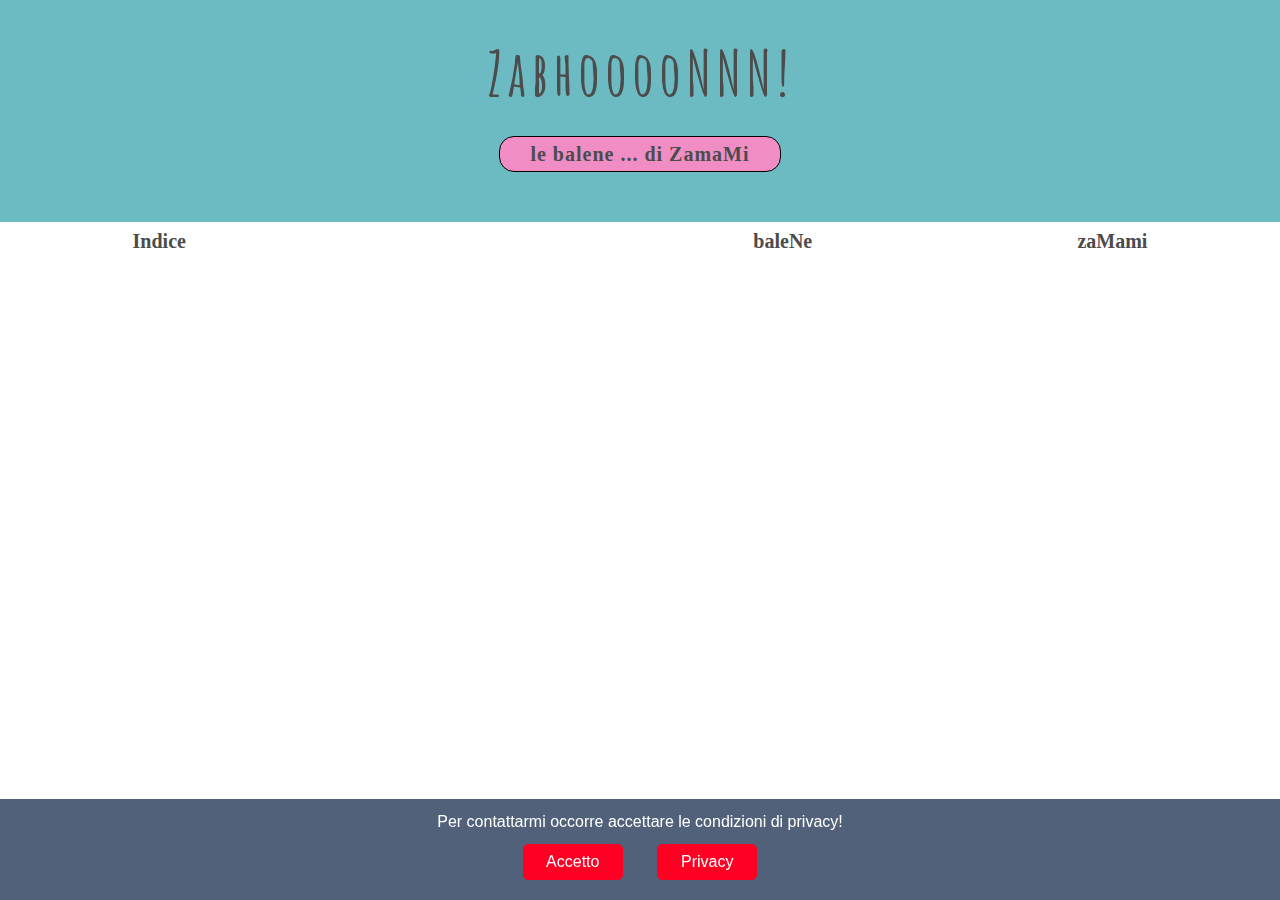
==== commit 61f744fd: "Whales in ... Zamami!" ====
--- a/index.html
+++ b/index.html
@@ -1,3 +1 @@
-<!DOCTYPE html><html lang="it" class="no-js"><head><meta charset="utf-8"/><meta http-equiv="X-UA-Compatible" content="IE=edge"/><meta name="generator" content="Jekyll v4.0.0"/><meta name="HandheldFriendly" content="true"/><meta name="MobileOptimized" content="320"/><meta name="viewport" content="width=device-width, initial-scale=1, maximum-scale=1"/><meta name="format-detection" content="telephone=no"/><meta name="robots" content="index, follow"/><meta name="rating" content="general"/><title> Zabhoooonnn! Le balene di Zamami! </title><meta name="description" content="Ad ovest di Okinawa nel piccolo arcipelago di Kerama c’è Zamami, una piccola isola. Questo sito è dedicato al «Whale whatching» a Zamami."/><meta name="keywords" content="[“whale”, “whale watching”, “Zamami”, “Okinawa”, “Japan”]"/><link rel="canonical" href="https://rotokyo.github.io/whales/"/><meta name="author" content="Roberto Calesini"/><meta property="og:title" content="Zabhoooonnn! Le balene di Zamami!"/><meta property="og:locale" content="it_IT"/><meta property="og:description" content="Ad ovest di Okinawa nel piccolo arcipelago di Kerama c’è Zamami, una piccola isola. Questo sito è dedicato al «Whale whatching» a Zamami."/><meta property="og:keywords" content="[“whale”, “whale watching”, “Zamami”, “Okinawa”, “Japan”]"/><meta property="og:url" content="https://rotokyo.github.io/whales/"/><meta property="og:site_name" content="Zabhoooonnn! Le balene di Zamami!"/><meta property="og:image" content="https://rotokyo.github.io/whales/assets/images/balena-fb.jpg"/><meta property="og:image:alt" content="Una megattera che si tuffa nell’oceano Pacifico - "/><meta property="og:type" content="article"><meta property="article:published_time" content="2020-02-22T00:00:00+00:00"><meta property="article:author" content="Roberto Calesini"><meta property="article:modified_time" content="2020-02-22T00:00:00+00:00"><meta property="fb:admins" content="facebookAdmins"/><meta property="article:publisher" content="facebookPublisher"/><meta property="fb:app_id" content="facebookApp_id"/><meta name="twitter:card" content="summary_large_image"><meta name="twitter:site" content="@bCard"><meta name="twitter:creator" content="@@robertoCalesini"/><meta name="twitter:title" content="Zabhoooonnn! Le balene di Zamami!"/><meta name="twitter:description" content="Ad ovest di Okinawa nel piccolo arcipelago di Kerama c’è Zamami, una piccola isola. Questo sito è dedicato al «Whale whatching» a Zamami."/><meta name="twitter:image" content="https://rotokyo.github.io/whales/assets/images/balena-tw.jpg"/><meta name="twitter:image:alt" content="Una megattera che si tuffa nell’oceano Pacifico - "/><meta name="twitter:url" content="https://rotokyo.github.io/whales/"/><meta name="google-site-verification" content="nDhXHSwUW2Rm9GqmVTcCnp7rgWrhVAEamBBnbAq461M"/><script async src="https://www.googletagmanager.com/gtag/js?id=UA-77095409-5"></script><script>function gtag(){dataLayer.push(arguments)}window.dataLayer=window.dataLayer||[],gtag("js",new Date),gtag("config","UA-77095409-5");</script><link rel="icon" type="image/png" sizes="32x32" href="/assets/favicons/favicon-32x32.png?v=M4KB6yg6LJ"><link rel="icon" type="image/png" sizes="16x16" href="/assets/favicons/favicon-16x16.png?v=M4KB6yg6LJ"><link rel="manifest" href="/assets/favicons/site.webmanifest?v=M4KB6yg6LJ"><link rel="mask-icon" href="/assets/favicons/safari-pinned-tab.svg?v=M4KB6yg6LJ" color="#5bbad5"><link rel="shortcut icon" href="/assets/favicons/favicon.ico?v=M4KB6yg6LJ"><meta name="apple-mobile-web-app-title" content="Whales"><meta name="application-name" content="Whales"><meta name="msapplication-TileColor" content="#ffffff"><meta name="msapplication-config" content="/assets/favicons/browserconfig.xml?v=M4KB6yg6LJ"><meta name="theme-color" content="#ffffff"><style>@charset "UTF-8";.flower{color:#f08dc4}.whale{color:#5cb4bd}*,*::before,*::after{box-sizing:border-box;box-sizing:inherit}html{-webkit-text-size-adjust:100%;-ms-text-size-adjust:100%;-webkit-font-smoothing:antialiased;-moz-osx-font-smoothing:grayscale;font-variant-ligatures:common-ligatures;-webkit-tap-highlight-color:transparent;font-kerning:normal;font-family:sans-serif,serif,monospace,fantasy,cursive;font-size:62.5%;box-sizing:border-box}html.no-js body:before{position:absolute;top:50%;left:50%;transform:translate(-50%,-50%);content:"Contact me at rotokyo@icloud.com"}body{-webkit-text-size-adjust:100%;-webkit-font-smoothing:antialiased;font-kerning:normal;font-variant-ligatures:common-ligatures;text-rendering:optimizeLegibility;overflow-x:hidden;font-family:sans-serif,serif,monospace,fantasy,cursive;font-size:1.6rem;color:#4c4c4c;font-weight:400;line-height:1.6;margin:0;background-repeat:no-repeat;background-size:cover;background-position:50% 50%}input,textarea,select,fieldset{margin-bottom:1.5rem}pre,blockquote,dl,figure,table,p,ul,ol,form{margin-bottom:2.5rem}hr{margin:5rem auto;border:0;height:25px}@font-face{font-family:'Amatic SC';font-style:normal;font-weight:700;src:url("[data-uri]");font-display:swap}@font-face{font-family:'Handlee';font-style:normal;font-weight:400;src:local("Handlee Regular"),local("Handlee-Regular"),url(https://fonts.gstatic.com/s/handlee/v8/-F6xfjBsISg9aMakPm3wowtKzig.woff2) format("woff2");unicode-range:U+0041-005A,U+0061-007A;font-display:swap}@font-face{font-family:'Josefin Sans';font-style:normal;font-weight:400;src:local("Josefin Sans Regular"),local("JosefinSans-Regular"),url(https://fonts.gstatic.com/s/josefinsans/v14/Qw3aZQNVED7rKGKxtqIqX5EUDXx4Vn8sig.woff2) format("woff2");unicode-range:U+0000-00FF,U+0131,U+0152-0153,U+02BB-02BC,U+02C6,U+02DA,U+02DC,U+2000-206F,U+2074,U+20AC,U+2122,U+2191,U+2193,U+2212,U+2215,U+FEFF,U+FFFD}.heading{font-family:"Amatic SC"}.subheading{font-family:"Handlee"}.testo{font-family:"Josefin Sans"}.fantasy{font-family:fantasy}.cursive{font-family:cursive}h1,h2,h3,h4,h5,h6{margin-top:0;margin-bottom:3rem;font-weight:600}h1{font-size:4rem;line-height:1.2;letter-spacing:.5rem;white-space:nowrap}h2{font-size:3.4rem;line-height:1.18}h3{font-size:2rem;line-height:1.7;letter-spacing:.3rem}@media only screen and (min-width:569px){h1{font-size:6rem;line-height:1.1}h2{font-size:5.2rem;line-height:1.16}}p{line-height:1.5;margin-top:0}@media only screen and (min-width:569px){p{font-size:1.8rem;line-height:1.4}}a{background-color:transparent;-webkit-text-decoration-skip:objects;text-decoration:none}a:focus,a:active,a:visited{text-decoration:none;outline-width:0}.zamami{display:inline-block;border:3px solid transparent;font-family:"Handlee";font-size:2rem;color:#4c4c4c;font-weight:700}.zamami:hover{cursor:pointer;color:#f08dc4;border-bottom:3px solid #f08dc4}ul{list-style:none;padding:0}li{margin-bottom:1rem}.button,button{display:inline-block;text-align:center;letter-spacing:.1rem;box-sizing:border-box;text-transform:none;text-decoration:none;white-space:nowrap;background-color:#f08dc4;border-radius:15px;border:1px solid #000;padding:0 3rem;cursor:default}img,video,object{max-width:100%;height:auto;border:0;outline:0}figure{max-width:100%;margin:auto}figcaption{margin:2rem auto;text-align:center;line-height:3;border:1px solid #000;background-color:#fafafa}.tal{text-align:left}.tac{text-align:center;margin-left:auto;margin-right:auto}.tar{text-align:right}.taj{text-align:justify}.mb-1{margin-bottom:-1rem}.block{display:block}.clearfix:after{content:"";display:table;clear:both}body div.siteWrapper{margin:0;display:flex;flex-direction:column;min-height:100vh}body div.siteWrapper div.pageWrapper{flex:1;padding:0}.siteHeader{background-color:rgba(92,180,189,0.9);padding:4rem 0 2rem;text-align:center}.siteFooter{width:100%;position:fixed;bottom:0}.footerStrip{width:100%;height:3.6rem;color:#4c4c4c;font-weight:600;background-color:#5cb4bd}.footerStrip span{font-size:1.2rem;font-weight:600;line-height:3.6}.footerStrip a{color:#4c4c4c}.footerStrip a img{vertical-align:middle;line-height:36px;width:3rem;height:3rem;display:inline;margin:0 1rem .5rem 1rem}.footerStrip a:hover{color:#f08dc4}.footerStrip .humans{vertical-align:middle;display:inline;width:88px;margin-right:1rem;float:right}.sitePrivacy{z-index:999}#idPrivacyCookie{display:none;position:fixed;padding:10px 30px;width:100%;bottom:0;background-color:rgba(38,57,89,0.8);color:#fff;text-align:center}#idPrivacyCookie a{display:inline-block;cursor:pointer}.btnPrivacy,.btnPrivacyCookies{color:#fff;width:100px;border:1px solid #ff0025;background-color:#ff0025;border-radius:5px;padding:4px 16px;margin:10px 0}
-.btnPrivacy:hover,.btnPrivacyCookies:hover{background-color:#ddd}.btnPrivacy{margin-left:15px}.btnPrivacy:visited{color:#fff}.btnPrivacy:hover{color:#ff0025}.btnPrivacyCookies{margin-right:15px;transition:background-color .35s ease-in-out}.btnPrivacyCookies:hover{color:#263959}[id^="page"]{transition:opacity 2s ease-out;opacity:0;height:0;overflow:hidden}#page0{opacity:1;height:auto}.navigatorWrapper{padding:0 0 1rem 0;text-align:center}.navigatorWrapper .navigatorButtonWrapper{display:flex;flex-direction:row;flex-wrap:nowrap;align-items:center;justify-content:space-around}.navigatorWrapper .navigatorButtonWrapper input{display:none}.navigatorWrapper .navigatorButtonWrapper input:checked+label{color:#fff;cursor:default}.navigatorWrapper .navigatorButtonWrapper label{display:inline-block;border:3px solid transparent;cursor:pointer;font-family:"Handlee";font-size:2rem;color:#4c4c4c;font-weight:700}.navigatorWrapper .navigatorButtonWrapper label:hover{cursor:pointer;color:#f08dc4;border-bottom:3px solid #f08dc4}.indexWrapper{text-transform:uppercase;border:1px solid #fff;padding:5px;margin:4rem 1rem 4rem}#one,#two{overflow:hidden;color:#fff}#one-left-one{font-size:5rem;letter-spacing:.58rem;line-height:5.6rem;text-align:center;display:block;margin:0 auto}#one-right{font-size:12rem;line-height:13rem;text-align:center;display:block}#one-left-two{font-size:2.4rem;line-height:1.9rem;letter-spacing:.13rem;display:block;text-align:center}#one-left-three{font-size:2.4rem;line-height:3.4rem;letter-spacing:.37rem;display:block;text-align:center;hyphens:auto}#two-row-one{padding-top:.8rem;font-size:8rem;line-height:8.5rem;display:block;text-align:center}#two-row-two{font-size:3.2rem;line-height:3.8rem;letter-spacing:.2px;hyphens:auto;text-align:center;display:block}#two-row-three{font-size:2rem;line-height:1.5;hyphens:auto;text-align:center;display:block;padding:2rem 0}#two-row-four{font-size:2.5rem;line-height:1.2;hyphens:auto;text-align:center;display:block;letter-spacing:.3px}@media screen and (orientation:landscape) and (min-width:735px){.indexWrapper{max-width:735px;margin:3rem auto 5rem}.indexWrapper #one-right{float:right;text-align:right}.indexWrapper #one-left-one,.indexWrapper #one-left-two,.indexWrapper #one-left-three{float:left;text-align:left;font-size:3.4rem;line-height:1}.indexWrapper #one-left-one{letter-spacing:1rem}.indexWrapper #two-row-one{font-size:9rem;letter-spacing:.37rem;margin-bottom:1rem}.indexWrapper #two-row-two,.indexWrapper #two-row-three{font-size:3rem;line-height:1.5rem}.indexWrapper #two-row-four{font-size:2.5rem;line-height:1.2;text-align:left;display:block;letter-spacing:-.10px}}.mediaGrid{margin:4rem auto;max-width:960px;display:flex;flex-wrap:wrap;justify-content:space-around;align-content:space-around}.mediaGrid .mediaCell{flex:1 1 295px;margin:1rem;max-width:292px;border:1px solid #000;box-shadow:0 2px 10px black;background-color:rgba(255,255,255,0.7)}.mediaGrid .mediaCell .mediaBox{position:relative}.mediaGrid .mediaCell .mediaBox .ajax{position:absolute;top:0;left:0;width:100%;height:100%;opacity:0}.mediaGrid .mediaCell .mediaBox .ajax span{font-family:"Josefin Sans";font-size:2rem;color:#4c4c4c;font-weight:600;line-height:1;position:absolute;top:50%;left:50%;transform:translate(-50%,-50%)}.mediaGrid .mediaCell .mediaBox .mask{opacity:0;position:absolute;top:0;right:0;bottom:0;left:0;text-align:center;background:rgba(240,141,196,0.6)}.mediaGrid .mediaCell .mediaBox:hover .ajax,.mediaGrid .mediaCell .mediaBox:hover .mask{opacity:1;transition:opacity 1s}.mediaGrid .mediaCell .mediaCellDesc{font-family:'Handlee';margin:0 auto;text-align:center}.sectionPhotos{max-width:90rem;margin:1rem auto 4rem;text-align:center}.gallery{display:flex;justify-content:center;align-items:center;flex-wrap:wrap}.gallery>a{display:block}.gallery img{width:95%;margin-top:1rem;border-radius:4px;transition:all .2s ease-in-out}.gallery img:hover{filter:brightness(160%)}@media screen and (min-width:735px){.gallery{flex-direction:row}.gallery img{max-width:350px}}/*! Lity - v2.3.1 - 2018-04-20 */.lity{z-index:9990;position:fixed;top:0;right:0;bottom:0;left:0;white-space:nowrap;background:#0b0b0b;background:rgba(0,0,0,0.9);outline:none!important;opacity:0;-webkit-transition:opacity .3s ease;-o-transition:opacity .3s ease;transition:opacity .3s ease}.lity.lity-opened{opacity:1}.lity.lity-closed{opacity:0}.lity *{box-sizing:border-box}.lity-wrap{z-index:9990;position:fixed;top:0;right:0;bottom:0;left:0;text-align:center;outline:none!important}.lity-wrap:before{content:'';display:inline-block;height:100%;vertical-align:middle;margin-right:-0.25em}.lity-loader{z-index:9991;color:#fff;position:absolute;top:50%;margin-top:-0.8em;width:100%;text-align:center;font-size:14px;font-family:Arial,Helvetica,sans-serif;opacity:0;-webkit-transition:opacity .3s ease;-o-transition:opacity .3s ease;transition:opacity .3s ease}
-.lity-loading .lity-loader{opacity:1}.lity-container{z-index:9992;position:relative;text-align:left;vertical-align:middle;display:inline-block;white-space:normal;max-width:100%;max-height:100%;outline:none!important}.lity-content{z-index:9993;width:100%;transform:scale(1);transition:-webkit-transform .3s ease;transition:transform .3s ease;transition:transform .3s ease,-webkit-transform .3s ease,-o-transform .3s ease}.lity-content>img{filter:brightness(160%)}.lity-loading .lity-content,.lity-closed .lity-content{transform:scale(0.8)}.lity-content:after{content:'';position:absolute;left:0;top:0;bottom:0;display:block;right:0;width:auto;height:auto;z-index:-1;box-shadow:0 0 8px rgba(0,0,0,0.6)}.lity-close{z-index:9994;width:50px;height:50px;position:fixed;right:0;top:0;-webkit-appearance:none;cursor:pointer;text-decoration:none;text-align:center;padding:0;color:#fff;font-style:normal;font-size:35px;font-family:Arial,Baskerville,monospace;line-height:35px;text-shadow:0 1px 2px rgba(0,0,0,0.6);border:0;background:0;outline:0;box-shadow:none}.lity-close::-moz-focus-inner{border:0;padding:0}.lity-close:hover,.lity-close:focus,.lity-close:active,.lity-close:visited{text-decoration:none;text-align:center;padding:0;color:#fff;font-style:normal;font-size:35px;font-family:Arial,Baskerville,monospace;line-height:35px;text-shadow:0 1px 2px rgba(0,0,0,0.6);border:0;background:0;outline:0;box-shadow:none}.lity-close:active{top:1px}.lity-image img{max-width:100%;display:block;line-height:0;border:0}.lity-iframe .lity-container,.lity-youtube .lity-container,.lity-vimeo .lity-container,.lity-facebookvideo .lity-container,.lity-googlemaps .lity-container{width:100%;max-width:964px}.lity-iframe-container{width:100%;height:0;padding-top:56.25%;overflow:auto;pointer-events:auto;transform:translateZ(0);-webkit-overflow-scrolling:touch}.lity-iframe-container iframe{position:absolute;display:block;top:0;left:0;width:100%;height:100%;box-shadow:0 0 8px rgba(0,0,0,0.6);background:#000}.lity-hide{display:none}</style><link rel="sitemap" href="/whales/sitemap.xml" type="application/xml" title="Sitemap"/><link rel="author" href="/whales/humans.txt" type="text/plain"/><script>document.documentElement.className=document.documentElement.className.replace(/\bno-js\b/g,"")+" js ";</script></head><body class="body" style="background-image: url(/whales/assets/images/splash.jpg);"><div class="siteWrapper"><header class="siteHeader"><section class="sectionHeader"><div class="bannerWrapper"><div class="bannerTextWrapper"><h1 class="heading">ZabhooooNNN!</h1><h3 class="subheading button">le balene ... di ZamaMi</h3></div></div></section></header><div class="pageWrapper"><nav class="navigatorWrapper"><div class="navigatorButtonWrapper"><input id="tab1" type="radio" name="tabs"/><label for="tab1" onclick="loadTab(1)">Indice</label><input id="tab0" type="radio" name="tabs" checked/><label for="tab0" onclick="loadTab(0)">viTa</label><input id="tab2" type="radio" name="tabs"/><label for="tab2" onclick="loadTab(2)">baleNe</label><a class="zamami" href="https://rotokyo.github.io/blog/2019/01/27/zamami.html" target="_blank" rel="noopener noreferrer">zaMami</a></div></nav><main class="tabsWrapper"><section id="page1"><section class="sections sectionLinks"><section class="linksWrapper"><div class="mediaGrid links"><div class="mediaCell"><div class="mediaBox"><img src="/whales/assets/images/bc.jpg" alt=""><div class="mask"></div><a class="ajax" href="https://rotokyo.github.io/" target="_blank" rel="noopener noreferrer"><span>My business card!<br/>What I do,<br/>how to contact me.</span></a></div><div class="mediaCellDesc"><h3 class="tac">My business card</h3><p class="tac">Web Site</p></div></div><div class="mediaCell"><div class="mediaBox"><img src="/whales/assets/images/ej.jpg" alt=""><div class="mask"></div><a class="ajax" href="https://rotokyo.github.io/blog/" target="_blank" rel="noopener noreferrer"><span>Tradizioni, racconti, spigolature ...<br/>Un tragitto,<br/>su misura per te!</span></a></div><div class="mediaCellDesc"><h3 class="tac">Enjoy Japan</h3><p class="tac">Web Site</p></div></div><div class="mediaCell"><div class="mediaBox"><img src="/whales/assets/images/fg.jpg" alt=""><div class="mask"></div><a class="ajax" href="https://www.flickr.com/photos/rotokyo/albums" target="_blank" rel="noopener noreferrer"><span>Mille parole<br/>non valgono<br/>un′esperienza!</span></a></div><div class="mediaCellDesc"><h3 class="tac">Unknown Places</h3><p class="tac">Photo Gallery</p></div></div></div></section></section></section><section id="page0"><section class="sections sectionIndex"><section class="indexWrapper"><div id="one"><span class="testo" id="one-left-one">This is your</span><span class="testo" id="one-right">life</span><span class="testo" id="one-left-two">Do what you love,</span><span class="testo" id="one-left-three">and do it often.</span></div><div id="two"><span class="testo" id="two-row-one">Life is short.</span><span class="testo" id="two-row-two">If you don’t like something, change it.</span><span class="testo" id="two-row-three">If you don’t like your job, quit.</span><span class="testo" id="two-row-four">If you don’t have enough time, stop watching TV.</span></div></section></section></section><section id="page2"><section class="sections sectionPhotos"><section class="sectionPhotogallery"><figure class="gallery"><a href="/whales/assets/images/a-1200.jpg" data-lity data-lity-desc="«Dance on the ocean» - © roTokyo"><img src="/whales/assets/images/a-640.jpg" alt="«Breaching of a Humpback whale» - © roTokyo" title="«Dance on the ocean» - © roTokyo"></a><a href="/whales/assets/images/b-1200.jpg" data-lity data-lity-desc="«Dance on the ocean» - © roTokyo"><img src="/whales/assets/images/b-640.jpg" alt="«Breaching of a Humpback whale» - © roTokyo" title="«Dance on the ocean» - © roTokyo"></a><a href="/whales/assets/images/c-1200.jpg" data-lity data-lity-desc="«Dance on the ocean» - © roTokyo"><img src="/whales/assets/images/c-640.jpg" alt="«Breaching of a Humpback whale» - © roTokyo" title="«Dance on the ocean» - © roTokyo"></a><a href="/whales/assets/images/d-1200.jpg" data-lity data-lity-desc="«Dance on the ocean» - © roTokyo"><img src="/whales/assets/images/d-640.jpg" alt="«Breaching of a Humpback whale» - © roTokyo" title="«Dance on the ocean» - © roTokyo"></a></figure></section></section></section></main><script>function loadTab(e){e!==lastTab&&(document.getElementById("tab"+lastTab).checked=!1,document.getElementById("page"+lastTab).style.opacity="0",document.getElementById("page"+lastTab).style.height="0",document.getElementById("page"+lastTab).style.overflow="hidden",document.getElementById("tab"+e).checked=!0,document.getElementById("page"+e).style.opacity="1",document.getElementById("page"+e).style.height="auto",lastTab=e)}var lastTab=0;</script></div><footer class="siteFooter idPrivacyFooter" id="idPrivacyFooter"><div class="footerStrip"><a href="https://rotokyo.github.io/pages/termini.html" class="idPrivacyFooter" target="_blank" rel="noopener noreferrer"><img src="/whales/assets/images/privacy.png" alt="Privacy Logo" title="Go to ... privacy page!"></a><span>&copy;&nbsp; <a href="mailto:rotokyo@icloud.com" title=" To contact us ... "> kazuRo </a>&nbsp;Tokyo, Japan </span><a href="/humans.txt"><img class="humans" src="/whales/assets/images/humans.png" alt="We are people, not machines!" title="We are humans! ... Are you?"></a></div></footer></div><div class="sitePrivacy"><div id="idPrivacyCookie"><div>Per contattarmi occorre accettare le condizioni di privacy!</div><a id="idBtnPrivacyCookieAccept" class="btnPrivacyCookies">Accetto</a><a href="https://rotokyo.github.io/pages/termini.html" class="btnPrivacy">Privacy</a></div></div><script src="https://ajax.googleapis.com/ajax/libs/jquery/3.2.1/jquery.min.js"></script><script>function createCookie(e,t,o){var i="";if(o){var r=new Date;r.setTime(r.getTime()+24*o*60*60*1e3),i="; expires="+r.toUTCString()}document.cookie=e+"="+t+i+"; path=/"}function readCookie(e){for(var t=e+"=",o=document.cookie.split(";"),i=0;i<o.length;i++){for(var r=o[i];" "==r.charAt(0);)r=r.substring(1,r.length);if(0==r.indexOf(t))return r.substring(t.length,r.length)}return null}function eraseCookie(e){createCookie(e,"",-1)}function accept(){"true"==readCookie("RobertoCalesiniCookiesAccepted")?($("#contactBtn").removeAttr("disabled"),$("#newsLetterBtn").removeAttr("disabled"),$("#toolTipToggleAcc").hide(),$(".github-fork-ribbon").show(),window.$crisp=[],window.CRISP_WEBSITE_ID="739117ff-dd4d-4156-b6f6-ae63b1d0b323",d=document,s=d.createElement("script"),s.src="https://client.crisp.chat/l.js",s.async=1,d.getElementsByTagName("head")[0].appendChild(s)):($("#contactBtn").attr("disabled",!0),$("#newsLetterBtn").attr("disabled",!0),$("#toolTipToggleAcc").show(),$(".idPrivacyFooter").hide(),$(".github-fork-ribbon").hide(),$("#idPrivacyCookie").show())}accept(),$("#idBtnPrivacyCookieAccept").click(function(){createCookie("RobertoCalesiniCookiesAccepted","true",31),$("#idPrivacyCookie").hide(),location.reload()});</script><script async src="/whales/assets/js/lity.js"></script></body></html>+<!DOCTYPE html><html lang="it" class="no-js"><meta charset="utf-8"><meta http-equiv="X-UA-Compatible" content="IE=edge"><meta name="generator" content="Jekyll v4.0.0"><meta name="HandheldFriendly" content="true"><meta name="MobileOptimized" content="320"><meta name="viewport" content="width=device-width,initial-scale=1,maximum-scale=1"><meta name="format-detection" content="telephone=no"><meta name="robots" content="index, follow"><meta name="rating" content="general"><title>Zabhoooonnn! Le balene di Zamami!</title><meta name="description" content="Ad ovest di Okinawa nel piccolo arcipelago di Kerama c’è Zamami, una piccola isola. Questo sito è dedicato al «Whale whatching» a Zamami."><meta name="keywords" content="[“whale”, “whale watching”, “Zamami”, “Okinawa”, “Japan”]"><link rel="canonical" href="https://rotokyo.github.io/whales/"><meta name="author" content="Roberto Calesini"><meta property="og:title" content="Zabhoooonnn! Le balene di Zamami!"><meta property="og:locale" content="it_IT"><meta property="og:description" content="Ad ovest di Okinawa nel piccolo arcipelago di Kerama c’è Zamami, una piccola isola. Questo sito è dedicato al «Whale whatching» a Zamami."><meta property="og:keywords" content="[“whale”, “whale watching”, “Zamami”, “Okinawa”, “Japan”]"><meta property="og:url" content="https://rotokyo.github.io/whales/"><meta property="og:site_name" content="Zabhoooonnn! Le balene di Zamami!"><meta property="og:image" content="https://rotokyo.github.io/whales/assets/images/balena-fb.jpg"><meta property="og:image:alt" content="Una megattera che si tuffa nell’oceano Pacifico - "><meta property="og:type" content="article"><meta property="article:published_time" content="2020-02-22T00:00:00+00:00"><meta property="article:author" content="Roberto Calesini"><meta property="article:modified_time" content="2020-02-22T00:00:00+00:00"><meta property="fb:admins" content="facebookAdmins"><meta property="article:publisher" content="facebookPublisher"><meta property="fb:app_id" content="facebookApp_id"><meta name="twitter:card" content="summary_large_image"><meta name="twitter:site" content="@bCard"><meta name="twitter:creator" content="@robertoCalesini"><meta name="twitter:title" content="Zabhoooonnn! Le balene di Zamami!"><meta name="twitter:description" content="Ad ovest di Okinawa nel piccolo arcipelago di Kerama c’è Zamami, una piccola isola. Questo sito è dedicato al «Whale whatching» a Zamami."><meta name="twitter:image" content="https://rotokyo.github.io/whales/assets/images/balena-tw.jpg"><meta name="twitter:image:alt" content="Una megattera che si tuffa nell’oceano Pacifico - "><meta name="twitter:url" content="https://rotokyo.github.io/whales/"><meta name="google-site-verification" content="nDhXHSwUW2Rm9GqmVTcCnp7rgWrhVAEamBBnbAq461M"><script async src="https://www.googletagmanager.com/gtag/js?id=UA-77095409-5"></script><script>function gtag(){dataLayer.push(arguments)}window.dataLayer=window.dataLayer||[],gtag("js",new Date),gtag("config","UA-77095409-5")</script><link rel="icon" type="image/png" sizes="32x32" href="https://rotokyo.github.io/whales/assets/favicons/favicon-32x32.png?v=M4KB6yg6LJ"><link rel="icon" type="image/png" sizes="16x16" href="https://rotokyo.github.io/whales/assets/favicons/favicon-16x16.png?v=M4KB6yg6LJ"><link rel="manifest" href="https://rotokyo.github.io/whales/assets/favicons/site.webmanifest?v=M4KB6yg6LJ"><link rel="mask-icon" href="https://rotokyo.github.io/whales/assets/favicons/safari-pinned-tab.svg?v=M4KB6yg6LJ" color="#5bbad5"><link rel="shortcut icon" href="https://rotokyo.github.io/whales/assets/favicons/favicon.ico?v=M4KB6yg6LJ"><meta name="apple-mobile-web-app-title" content="Whales"><meta name="application-name" content="Whales"><meta name="msapplication-TileColor" content="#ffffff"><meta name="msapplication-config" content="https://rotokyo.github.io/whales/assets/favicons/browserconfig.xml?v=M4KB6yg6LJ"><meta name="theme-color" content="#ffffff"><style>@charset "UTF-8";.flower{color:#f08dc4}.whale{color:#5cb4bd}*,::after,::before{box-sizing:border-box;box-sizing:inherit}html{-webkit-text-size-adjust:100%;-ms-text-size-adjust:100%;-webkit-font-smoothing:antialiased;-moz-osx-font-smoothing:grayscale;font-variant-ligatures:common-ligatures;-webkit-tap-highlight-color:transparent;-webkit-font-kerning:normal;font-kerning:normal;font-family:sans-serif,serif,monospace,fantasy,cursive;font-size:62.5%;box-sizing:border-box}html.no-js body:before{position:absolute;top:50%;left:50%;transform:translate(-50%,-50%);content:"Contact me at rotokyo@icloud.com"}body{-webkit-text-size-adjust:100%;-webkit-font-smoothing:antialiased;-webkit-font-kerning:normal;font-kerning:normal;font-variant-ligatures:common-ligatures;text-rendering:optimizeLegibility;overflow-x:hidden;font-family:sans-serif,serif,monospace,fantasy,cursive;font-size:1.6rem;color:#4c4c4c;font-weight:400;line-height:1.6;margin:0;background-repeat:no-repeat;background-size:cover;background-position:50% 50%}fieldset,input,select,textarea{margin-bottom:1.5rem}blockquote,dl,figure,form,ol,p,pre,table,ul{margin-bottom:2.5rem}hr{margin:5rem auto;border:0;height:25px}@font-face{font-family:'Amatic SC';font-style:normal;font-weight:700;src:url([data-uri]);font-display:swap}@font-face{font-family:Handlee;font-style:normal;font-weight:400;src:local("Handlee Regular"),local("Handlee-Regular"),url(https://fonts.gstatic.com/s/handlee/v8/-F6xfjBsISg9aMakPm3wowtKzig.woff2) format("woff2");unicode-range:U+0041-005A,U+0061-007A;font-display:swap}@font-face{font-family:'Josefin Sans';font-style:normal;font-weight:400;src:local("Josefin Sans Regular"),local("JosefinSans-Regular"),url(https://fonts.gstatic.com/s/josefinsans/v14/Qw3aZQNVED7rKGKxtqIqX5EUDXx4Vn8sig.woff2) format("woff2");unicode-range:U+0000-00FF,U+0131,U+0152-0153,U+02BB-02BC,U+02C6,U+02DA,U+02DC,U+2000-206F,U+2074,U+20AC,U+2122,U+2191,U+2193,U+2212,U+2215,U+FEFF,U+FFFD;font-display:swap}.heading{font-family:"Amatic SC"}.subheading{font-family:Handlee}.testo{font-family:"Josefin Sans"}.fantasy{font-family:fantasy}.cursive{font-family:cursive}h1,h2,h3,h4,h5,h6{margin-top:0;margin-bottom:3rem;font-weight:600}h1{font-size:4rem;line-height:1.2;letter-spacing:.5rem;white-space:nowrap}h2{font-size:3.4rem;line-height:1.18}h3{font-size:2rem;line-height:1.7;letter-spacing:.3rem}@media only screen and (min-width:569px){h1{font-size:6rem;line-height:1.1}h2{font-size:5.2rem;line-height:1.16}}p{line-height:1.5;margin-top:0}@media only screen and (min-width:569px){p{font-size:1.8rem;line-height:1.4}}a{background-color:transparent;-webkit-text-decoration-skip:objects;text-decoration:none}a:active,a:focus,a:visited{text-decoration:none;outline-width:0}.zamami{display:inline-block;border:3px solid transparent;font-family:Handlee;font-size:2rem;color:#4c4c4c;font-weight:700}.zamami:hover{cursor:pointer;color:#f08dc4;border-bottom:3px solid #f08dc4}.button,button{display:inline-block;text-align:center;letter-spacing:.1rem;box-sizing:border-box;text-transform:none;text-decoration:none;white-space:nowrap;background-color:#f08dc4;border-radius:15px;border:1px solid #000;padding:0 3rem;cursor:default}img,object,video{max-width:100%;height:auto;border:none;outline:0}figure{max-width:100%;margin:auto}figcaption{margin:2rem auto;text-align:center;line-height:3;border:1px solid #000;background-color:#fafafa}.tal{text-align:left}.tac{text-align:center;margin-left:auto;margin-right:auto}.tar{text-align:right}.taj{text-align:justify}.mb-1{margin-bottom:-1rem}.block{display:block}.clearfix:after{content:"";display:table;clear:both}body div.siteWrapper{margin:0;display:flex;flex-direction:column;min-height:100vh}body div.siteWrapper div.pageWrapper{flex:1;padding:0}.siteHeader{background-color:rgba(92,180,189,.9);padding:4rem 0 2rem;text-align:center}.siteFooter{width:100%;position:fixed;bottom:0}.footerStrip{width:100%;height:3.6rem;color:#4c4c4c;font-weight:600;background-color:#5cb4bd}.footerStrip span{font-size:1.2rem;font-weight:600;line-height:3.6}.footerStrip a{color:#4c4c4c}.footerStrip a img{vertical-align:middle;line-height:36px;width:3rem;height:3rem;display:inline;margin:0 1rem .5rem 1rem}.footerStrip a:hover{color:#f08dc4}.footerStrip .humans{vertical-align:middle;display:inline;width:88px;margin-right:1rem;float:right}.sitePrivacy{z-index:999}#idPrivacyCookie{display:none;position:fixed;padding:10px 30px;width:100%;bottom:0;background-color:rgba(38,57,89,.8);color:#fff;text-align:center}#idPrivacyCookie a{display:inline-block;cursor:pointer}.btnPrivacy,.btnPrivacyCookies{color:#fff;width:100px;border:1px solid #ff0025;background-color:#ff0025;border-radius:5px;padding:4px 16px;margin:10px 0}.btnPrivacy:hover,.btnPrivacyCookies:hover{background-color:#ddd}.btnPrivacy{margin-left:15px}.btnPrivacy:visited{color:#fff}.btnPrivacy:hover{color:#ff0025}.btnPrivacyCookies{margin-right:15px;transition:background-color .35s ease-in-out}.btnPrivacyCookies:hover{color:#263959}[id^=page]{transition:opacity 2s ease-out;opacity:0;height:0;overflow:hidden}#page0{opacity:1;height:auto}.navigatorWrapper{padding:0 0 1rem 0;text-align:center}.navigatorWrapper .navigatorButtonWrapper{display:flex;flex-direction:row;flex-wrap:nowrap;align-items:center;justify-content:space-around}.navigatorWrapper .navigatorButtonWrapper input{display:none}.navigatorWrapper .navigatorButtonWrapper input:checked+label{color:#fff;cursor:default}.navigatorWrapper .navigatorButtonWrapper label{display:inline-block;border:3px solid transparent;cursor:pointer;font-family:Handlee;font-size:2rem;color:#4c4c4c;font-weight:700}.navigatorWrapper .navigatorButtonWrapper label:hover{cursor:pointer;color:#f08dc4;border-bottom:3px solid #f08dc4}.indexWrapper{text-transform:uppercase;border:1px solid #fff;padding:5px;margin:4rem 1rem 4rem}#one,#two{overflow:hidden;color:#fff}#one-left-one{font-size:5rem;letter-spacing:.58rem;line-height:5.6rem;text-align:center;display:block;margin:0 auto}#one-right{font-size:12rem;line-height:13rem;text-align:center;display:block}#one-left-two{font-size:2.4rem;line-height:1.9rem;letter-spacing:.13rem;display:block;text-align:center}#one-left-three{font-size:2.4rem;line-height:3.4rem;letter-spacing:.37rem;display:block;text-align:center;-webkit-hyphens:auto;-ms-hyphens:auto;hyphens:auto}#two-row-one{padding-top:.8rem;font-size:8rem;line-height:8.5rem;display:block;text-align:center}#two-row-two{font-size:3.2rem;line-height:3.8rem;letter-spacing:.2px;-webkit-hyphens:auto;-ms-hyphens:auto;hyphens:auto;text-align:center;display:block}#two-row-three{font-size:2rem;line-height:1.5;-webkit-hyphens:auto;-ms-hyphens:auto;hyphens:auto;text-align:center;display:block;padding:2rem 0}#two-row-four{font-size:2.5rem;line-height:1.2;-webkit-hyphens:auto;-ms-hyphens:auto;hyphens:auto;text-align:center;display:block;letter-spacing:.3px}@media screen and (orientation:landscape) and (min-width:735px){.indexWrapper{max-width:735px;margin:3rem auto 5rem}.indexWrapper #one-right{float:right;text-align:right}.indexWrapper #one-left-one,.indexWrapper #one-left-three,.indexWrapper #one-left-two{float:left;text-align:left;font-size:3.4rem;line-height:1}.indexWrapper #one-left-one{letter-spacing:1rem}.indexWrapper #two-row-one{font-size:9rem;letter-spacing:.37rem;margin-bottom:1rem}.indexWrapper #two-row-three,.indexWrapper #two-row-two{font-size:3rem;line-height:1.5rem}.indexWrapper #two-row-four{font-size:2.5rem;line-height:1.2;text-align:left;display:block;letter-spacing:-.1px}}.mediaGrid{margin:4rem auto;max-width:960px;display:flex;flex-wrap:wrap;justify-content:space-around;align-content:space-around}.mediaGrid .mediaCell{flex:1 1 295px;margin:1rem;max-width:292px;border:1px solid #000;box-shadow:0 2px 10px #000;background-color:rgba(255,255,255,.7)}.mediaGrid .mediaCell .mediaBox{position:relative}.mediaGrid .mediaCell .mediaBox .ajax{position:absolute;top:0;left:0;width:100%;height:100%;opacity:0}.mediaGrid .mediaCell .mediaBox .ajax span{font-family:"Josefin Sans";font-size:2rem;color:#4c4c4c;font-weight:600;line-height:1;position:absolute;top:50%;left:50%;transform:translate(-50%,-50%)}.mediaGrid .mediaCell .mediaBox .mask{opacity:0;position:absolute;top:0;right:0;bottom:0;left:0;text-align:center;background:rgba(240,141,196,.6)}.mediaGrid .mediaCell .mediaBox:hover .ajax,.mediaGrid .mediaCell .mediaBox:hover .mask{opacity:1;transition:opacity 1s}.mediaGrid .mediaCell .mediaCellDesc{font-family:Handlee;margin:0 auto;text-align:center}.sectionPhotos{max-width:90rem;margin:1rem auto 4rem;text-align:center}.gallery{display:flex;justify-content:center;align-items:center;flex-wrap:wrap}.gallery>a{display:block}.gallery img{width:95%;margin-top:1rem;border-radius:4px;transition:all .2s ease-in-out}.gallery img:hover{-webkit-filter:brightness(160%);filter:brightness(160%)}@media screen and (min-width:735px){.gallery{flex-direction:row}.gallery img{max-width:350px}}.lity{z-index:9990;position:fixed;top:0;right:0;bottom:0;left:0;white-space:nowrap;background:#0b0b0b;background:rgba(0,0,0,.9);outline:0!important;opacity:0;transition:opacity .3s ease}.lity.lity-opened{opacity:1}.lity.lity-closed{opacity:0}.lity *{box-sizing:border-box}.lity-wrap{z-index:9990;position:fixed;top:0;right:0;bottom:0;left:0;text-align:center;outline:0!important}.lity-wrap:before{content:'';display:inline-block;height:100%;vertical-align:middle;margin-right:-.25em}.lity-loader{z-index:9991;color:#fff;position:absolute;top:50%;margin-top:-.8em;width:100%;text-align:center;font-size:14px;font-family:Arial,Helvetica,sans-serif;opacity:0;transition:opacity .3s ease}.lity-loading .lity-loader{opacity:1}.lity-container{z-index:9992;position:relative;text-align:left;vertical-align:middle;display:inline-block;white-space:normal;max-width:100%;max-height:100%;outline:0!important}.lity-content{z-index:9993;width:100%;transform:scale(1);transition:transform .3s ease}.lity-content>img{-webkit-filter:brightness(160%);filter:brightness(160%)}.lity-closed .lity-content,.lity-loading .lity-content{transform:scale(.8)}.lity-content:after{content:'';position:absolute;left:0;top:0;bottom:0;display:block;right:0;width:auto;height:auto;z-index:-1;box-shadow:0 0 8px rgba(0,0,0,.6)}.lity-close{z-index:9994;width:50px;height:50px;position:fixed;right:0;top:0;-webkit-appearance:none;cursor:pointer;text-decoration:none;text-align:center;padding:0;color:#fff;font-style:normal;font-size:35px;font-family:Arial,Baskerville,monospace;line-height:35px;text-shadow:0 1px 2px rgba(0,0,0,.6);border:0;background:0 0;outline:0;box-shadow:none}.lity-close::-moz-focus-inner{border:0;padding:0}.lity-close:active,.lity-close:focus,.lity-close:hover,.lity-close:visited{text-decoration:none;text-align:center;padding:0;color:#fff;font-style:normal;font-size:35px;font-family:Arial,Baskerville,monospace;line-height:35px;text-shadow:0 1px 2px rgba(0,0,0,.6);border:0;background:0 0;outline:0;box-shadow:none}.lity-close:active{top:1px}.lity-image img{max-width:100%;display:block;line-height:0;border:0}.lity-facebookvideo .lity-container,.lity-googlemaps .lity-container,.lity-iframe .lity-container,.lity-vimeo .lity-container,.lity-youtube .lity-container{width:100%;max-width:964px}.lity-iframe-container{width:100%;height:0;padding-top:56.25%;overflow:auto;pointer-events:auto;transform:translateZ(0);-webkit-overflow-scrolling:touch}.lity-iframe-container iframe{position:absolute;display:block;top:0;left:0;width:100%;height:100%;box-shadow:0 0 8px rgba(0,0,0,.6);background:#000}.lity-hide{display:none}</style><link rel="sitemap" href="/whales/sitemap.xml" type="application/xml" title="Sitemap"><link rel="author" href="/whales/humans.txt" type="text/plain"><script>document.documentElement.className=document.documentElement.className.replace(/\bno-js\b/g,"")+" js "</script><body class="body" style="background-image: url(/whales/assets/images/splash.jpg);"><div class="siteWrapper"><header class="siteHeader"><section class="sectionHeader"><div class="bannerWrapper"><div class="bannerTextWrapper"><h1 class="heading">ZabhooooNNN!</h1><h3 class="subheading button">le balene ... di ZamaMi</h3></div></div></section></header><div class="pageWrapper"><nav class="navigatorWrapper"><div class="navigatorButtonWrapper"><input id="tab1" type="radio" name="tabs"> <label for="tab1" onclick="loadTab(1)">Indice</label> <input id="tab0" type="radio" name="tabs" checked="checked"> <label for="tab0" onclick="loadTab(0)">viTa</label> <input id="tab2" type="radio" name="tabs"> <label for="tab2" onclick="loadTab(2)">baleNe</label> <a class="zamami" href="https://rotokyo.github.io/blog/2019/01/27/zamami.html" target="_blank" rel="noopener noreferrer">zaMami</a></div></nav><main class="tabsWrapper"><section id="page1"><section class="sections sectionLinks"><section class="linksWrapper"><div class="mediaGrid links"><div class="mediaCell"><div class="mediaBox"><img width="291" height="232" src="/whales/assets/images/bc.jpg" alt=""><div class="mask"></div><a class="ajax" href="https://rotokyo.github.io/" target="_blank" rel="noopener noreferrer"><span>My business card!<br>What I do,<br>how to contact me.</span></a></div><div class="mediaCellDesc"><h3 class="tac">My business card</h3><p class="tac">Web Site</div></div><div class="mediaCell"><div class="mediaBox"><img width="291" height="232" src="/whales/assets/images/ej.jpg" alt=""><div class="mask"></div><a class="ajax" href="https://rotokyo.github.io/blog/" target="_blank" rel="noopener noreferrer"><span>Tradizioni, racconti, spigolature ...<br>Un tragitto,<br>su misura per te!</span></a></div><div class="mediaCellDesc"><h3 class="tac">Enjoy Japan</h3><p class="tac">Web Site</div></div><div class="mediaCell"><div class="mediaBox"><img width="291" height="232" src="/whales/assets/images/fg.jpg" alt=""><div class="mask"></div><a class="ajax" href="https://www.flickr.com/photos/rotokyo/albums" target="_blank" rel="noopener noreferrer"><span>Mille parole<br>non valgono<br>un′esperienza!</span></a></div><div class="mediaCellDesc"><h3 class="tac">Unknown Places</h3><p class="tac">Photo Gallery</div></div></div></section></section></section><section id="page0"><section class="sections sectionIndex"><section class="indexWrapper"><div id="one"><span class="testo" id="one-left-one">This is your</span> <span class="testo" id="one-right">life</span> <span class="testo" id="one-left-two">Do what you love,</span> <span class="testo" id="one-left-three">and do it often.</span></div><div id="two"><span class="testo" id="two-row-one">Life is short.</span> <span class="testo" id="two-row-two">If you don’t like something, change it.</span> <span class="testo" id="two-row-three">If you don’t like your job, quit.</span> <span class="testo" id="two-row-four">If you don’t have enough time, stop watching TV.</span></div></section></section></section><section id="page2"><section class="sections sectionPhotos"><section class="sectionPhotogallery"><figure class="gallery"><a href="/whales/assets/images/a-1200.jpg" data-lity data-lity-desc="«Dance on the ocean» - © roTokyo"><img width="640" height="427" src="/whales/assets/images/a-640.jpg" alt="«Breaching of a Humpback whale» - © roTokyo" title="«Dance on the ocean» - © roTokyo"> </a><a href="/whales/assets/images/b-1200.jpg" data-lity data-lity-desc="«Dance on the ocean» - © roTokyo"><img width="640" height="427" src="/whales/assets/images/b-640.jpg" alt="«Breaching of a Humpback whale» - © roTokyo" title="«Dance on the ocean» - © roTokyo"> </a><a href="/whales/assets/images/c-1200.jpg" data-lity data-lity-desc="«Dance on the ocean» - © roTokyo"><img width="640" height="427" src="/whales/assets/images/c-640.jpg" alt="«Breaching of a Humpback whale» - © roTokyo" title="«Dance on the ocean» - © roTokyo"> </a><a href="/whales/assets/images/d-1200.jpg" data-lity data-lity-desc="«Dance on the ocean» - © roTokyo"><img width="640" height="427" src="/whales/assets/images/d-640.jpg" alt="«Breaching of a Humpback whale» - © roTokyo" title="«Dance on the ocean» - © roTokyo"></a></figure></section></section></section></main><script>var lastTab=0;function loadTab(e){e!==lastTab&&(document.getElementById("tab"+lastTab).checked=!1,document.getElementById("page"+lastTab).style.opacity="0",document.getElementById("page"+lastTab).style.height="0",document.getElementById("page"+lastTab).style.overflow="hidden",document.getElementById("tab"+e).checked=!0,document.getElementById("page"+e).style.opacity="1",document.getElementById("page"+e).style.height="auto",lastTab=e)}</script></div><footer class="siteFooter idPrivacyFooter" id="idPrivacyFooter"><div class="footerStrip"><a href="https://rotokyo.github.io/pages/termini.html" class="idPrivacyFooter" target="_blank" rel="noopener noreferrer"><img src="/whales/assets/images/privacy.png" alt="Privacy Logo" title="Go to ... privacy page!"> </a><span>&copy;&nbsp; <a href="mailto:rotokyo@icloud.com" title=" To contact us ... ">kazuRo </a>&nbsp;Tokyo, Japan </span><a href="https://rotokyo.github.io/whales/humans.txt"><img class="humans" src="/whales/assets/images/humans.png" alt="We are people, not machines!" title="We are humans! ... Are you?"></a></div></footer></div><div class="sitePrivacy"><div id="idPrivacyCookie"><div>Per contattarmi occorre accettare le condizioni di privacy!</div><a id="idBtnPrivacyCookieAccept" class="btnPrivacyCookies">Accetto</a> <a href="https://rotokyo.github.io/pages/termini.html" class="btnPrivacy">Privacy</a></div></div><script src="https://ajax.googleapis.com/ajax/libs/jquery/3.2.1/jquery.min.js"></script><script>function createCookie(e,t,o){var i="";if(o){var r=new Date;r.setTime(r.getTime()+24*o*60*60*1e3),i="; expires="+r.toUTCString()}document.cookie=e+"="+t+i+"; path=/"}function readCookie(e){for(var t=e+"=",o=document.cookie.split(";"),i=0;i<o.length;i++){for(var r=o[i];" "==r.charAt(0);)r=r.substring(1,r.length);if(0==r.indexOf(t))return r.substring(t.length,r.length)}return null}function eraseCookie(e){createCookie(e,"",-1)}function accept(){"true"==readCookie("RobertoCalesiniCookiesAccepted")?($("#contactBtn").removeAttr("disabled"),$("#newsLetterBtn").removeAttr("disabled"),$("#toolTipToggleAcc").hide(),$(".github-fork-ribbon").show(),window.$crisp=[],window.CRISP_WEBSITE_ID="739117ff-dd4d-4156-b6f6-ae63b1d0b323",d=document,s=d.createElement("script"),s.src="https://client.crisp.chat/l.js",s.async=1,d.getElementsByTagName("head")[0].appendChild(s)):($("#contactBtn").attr("disabled",!0),$("#newsLetterBtn").attr("disabled",!0),$("#toolTipToggleAcc").show(),$(".idPrivacyFooter").hide(),$(".github-fork-ribbon").hide(),$("#idPrivacyCookie").show())}accept(),$("#idBtnPrivacyCookieAccept").click(function(){createCookie("RobertoCalesiniCookiesAccepted","true",31),$("#idPrivacyCookie").hide(),location.reload()})</script><script async src="/whales/assets/js/lity.js"></script>